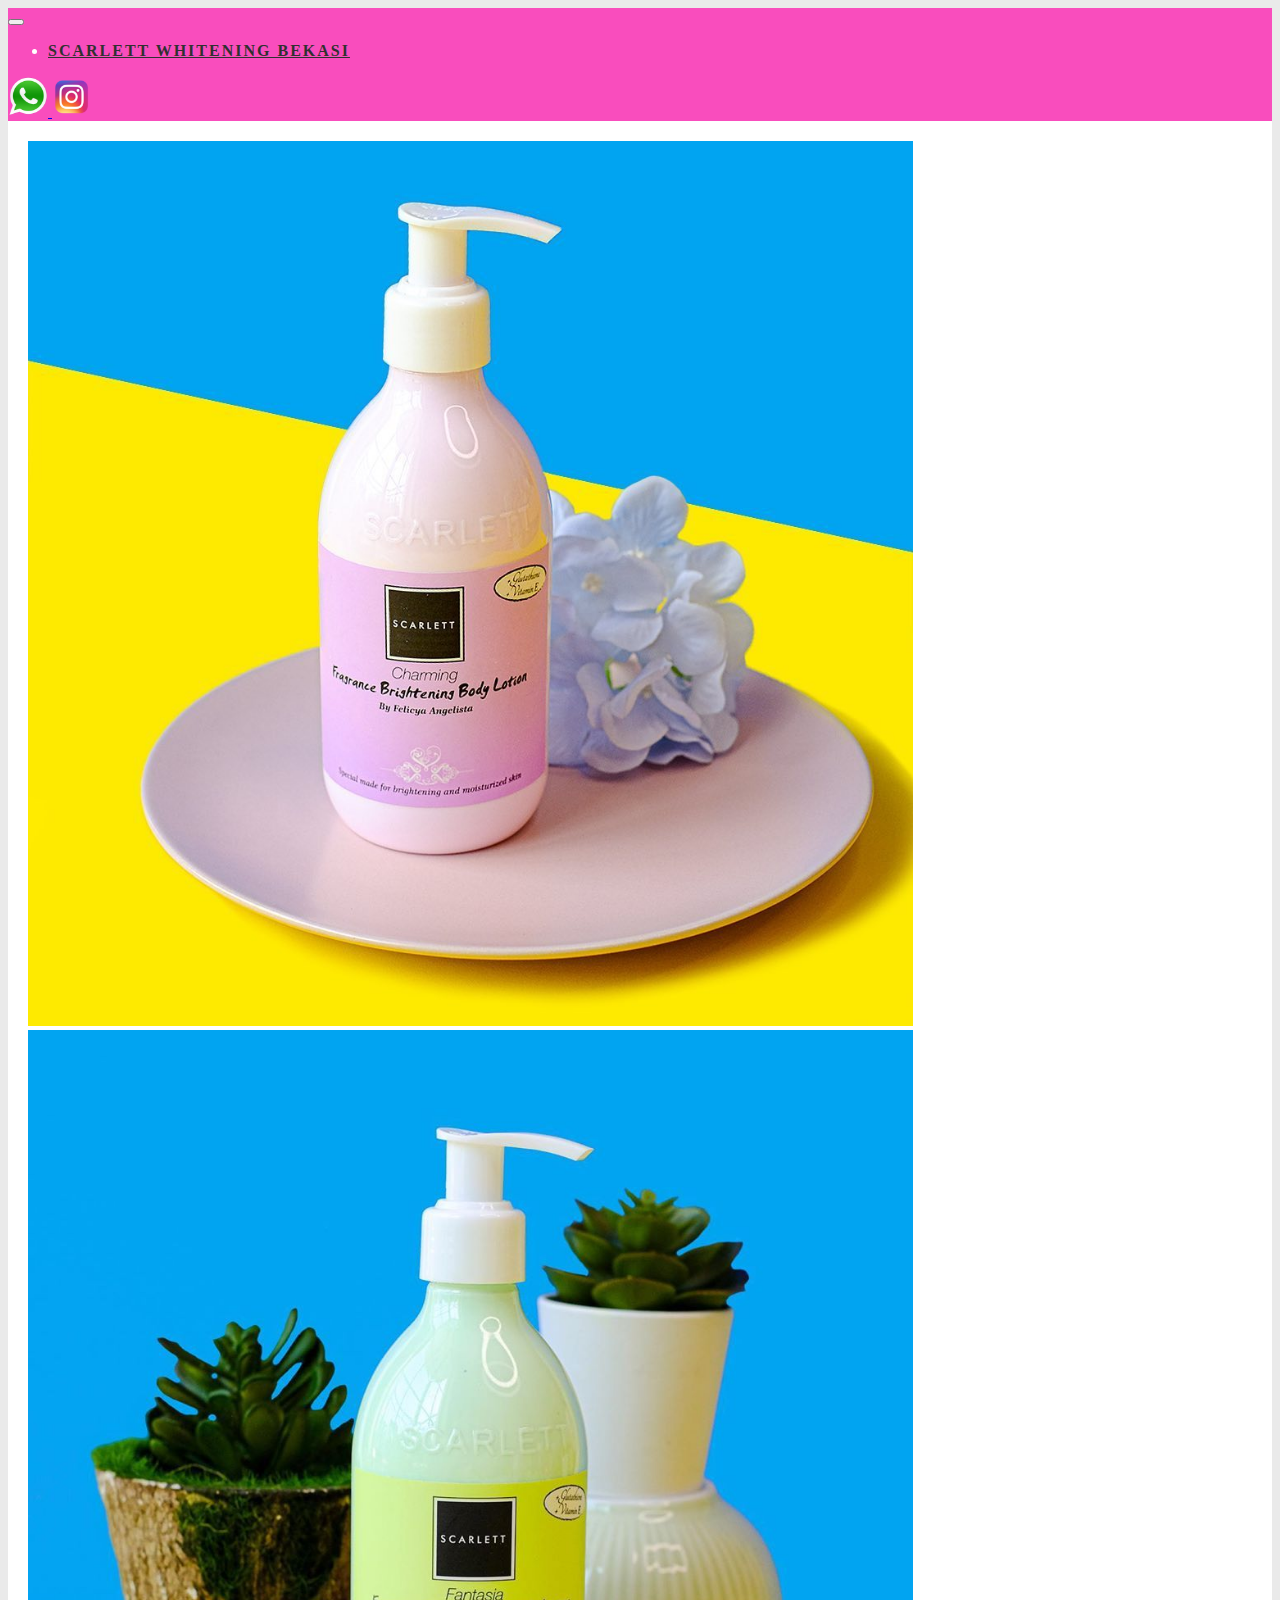
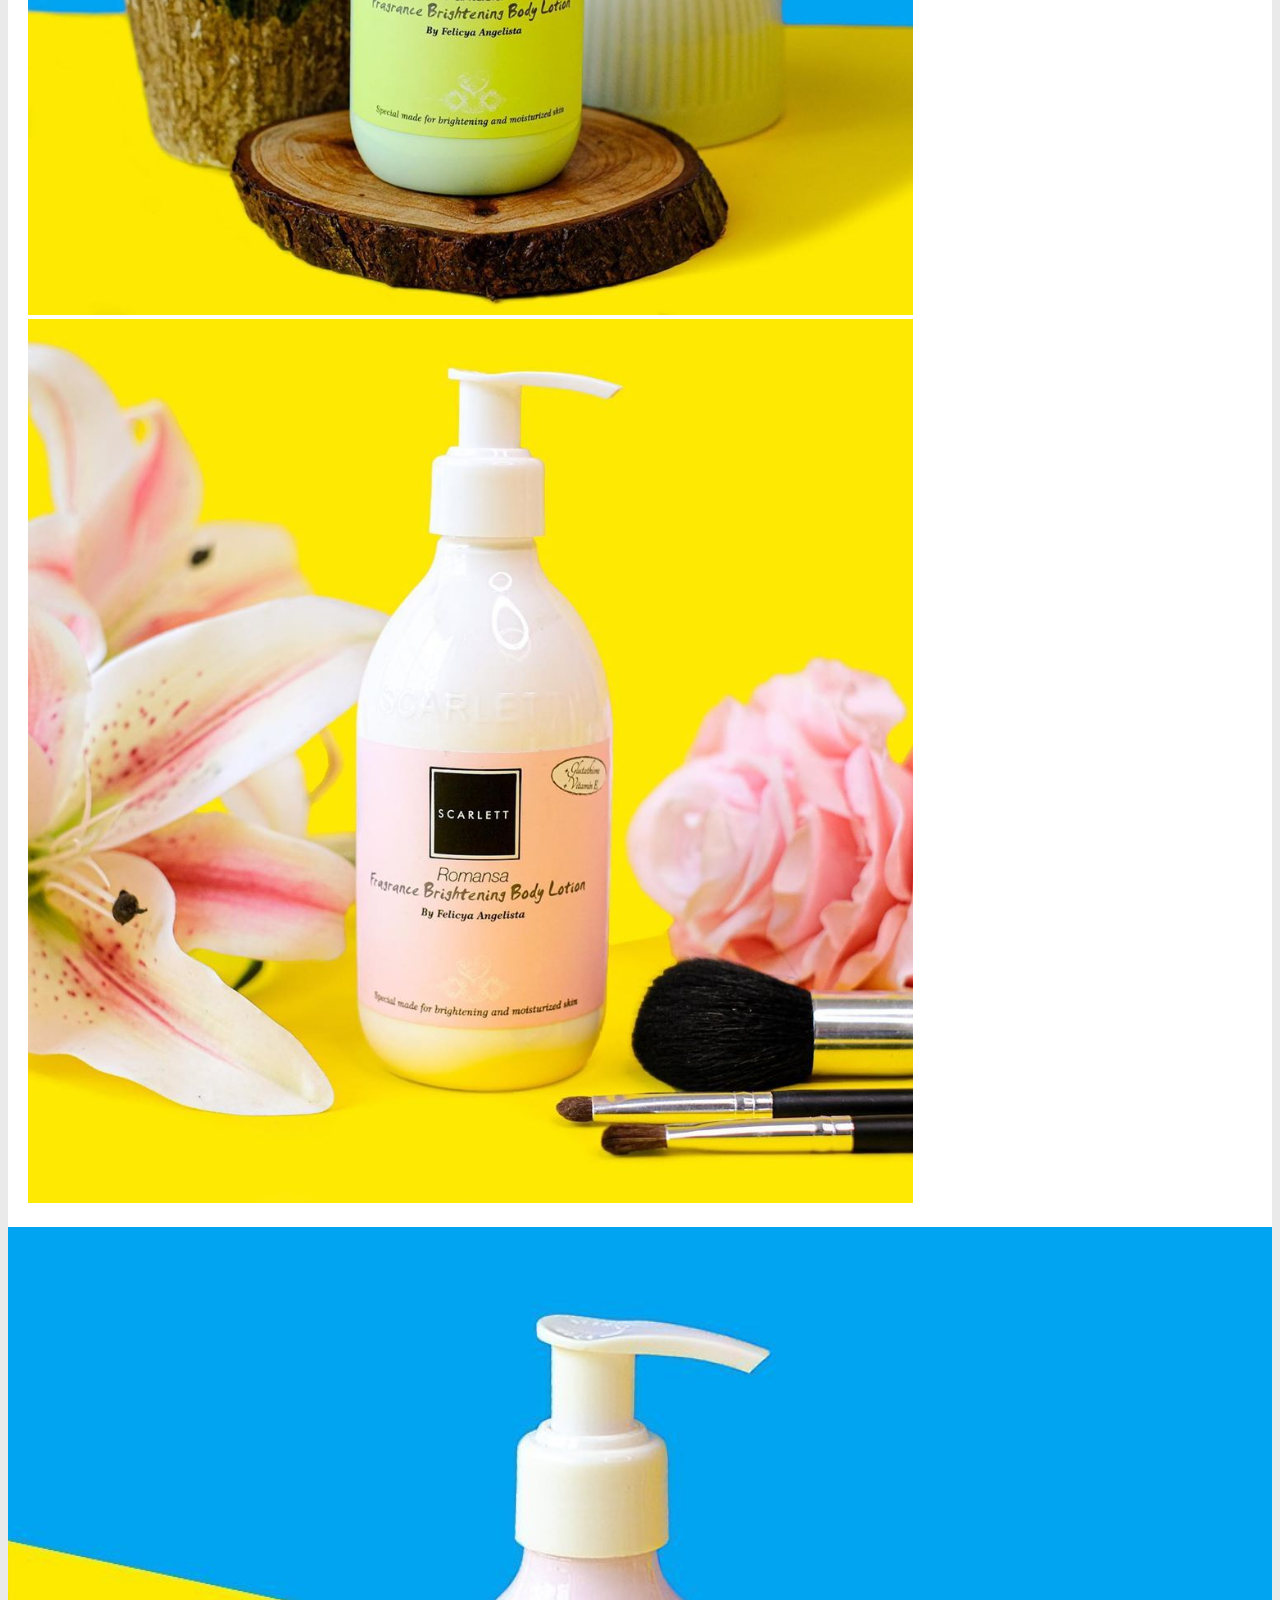
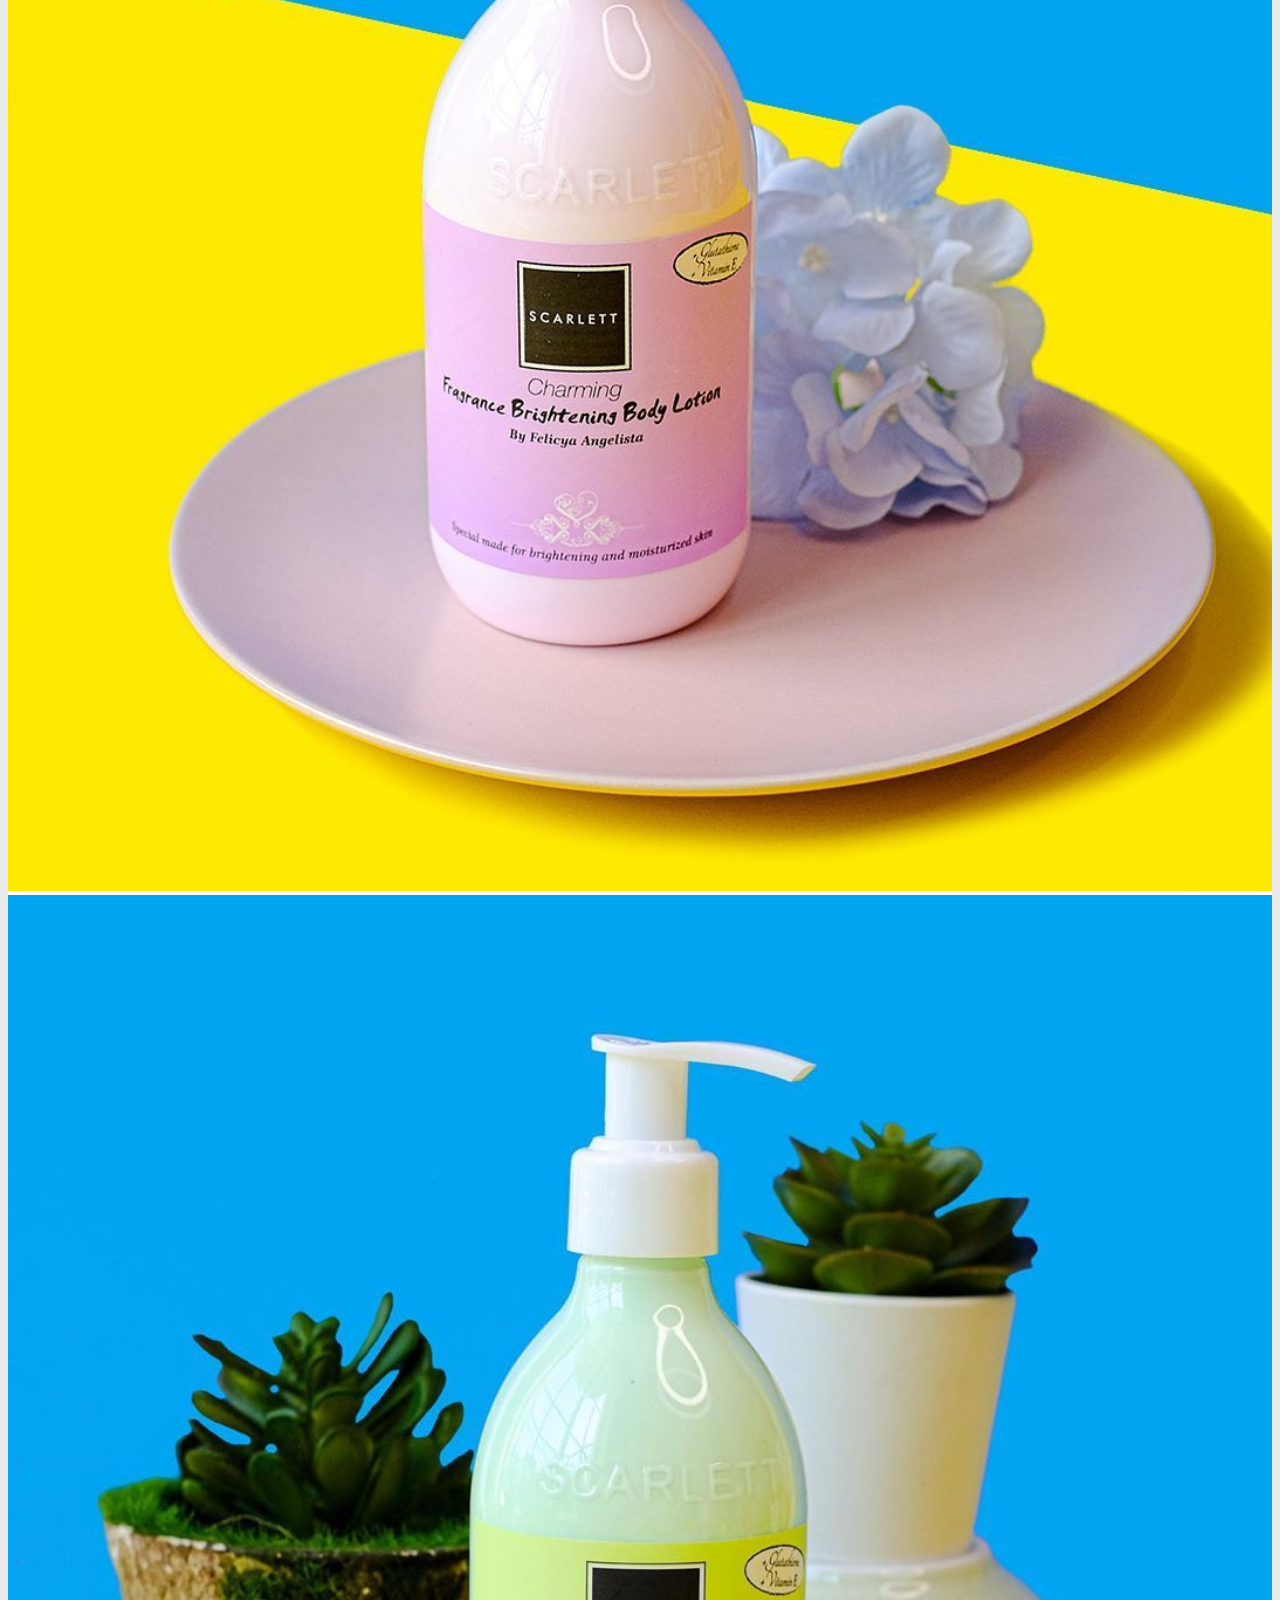
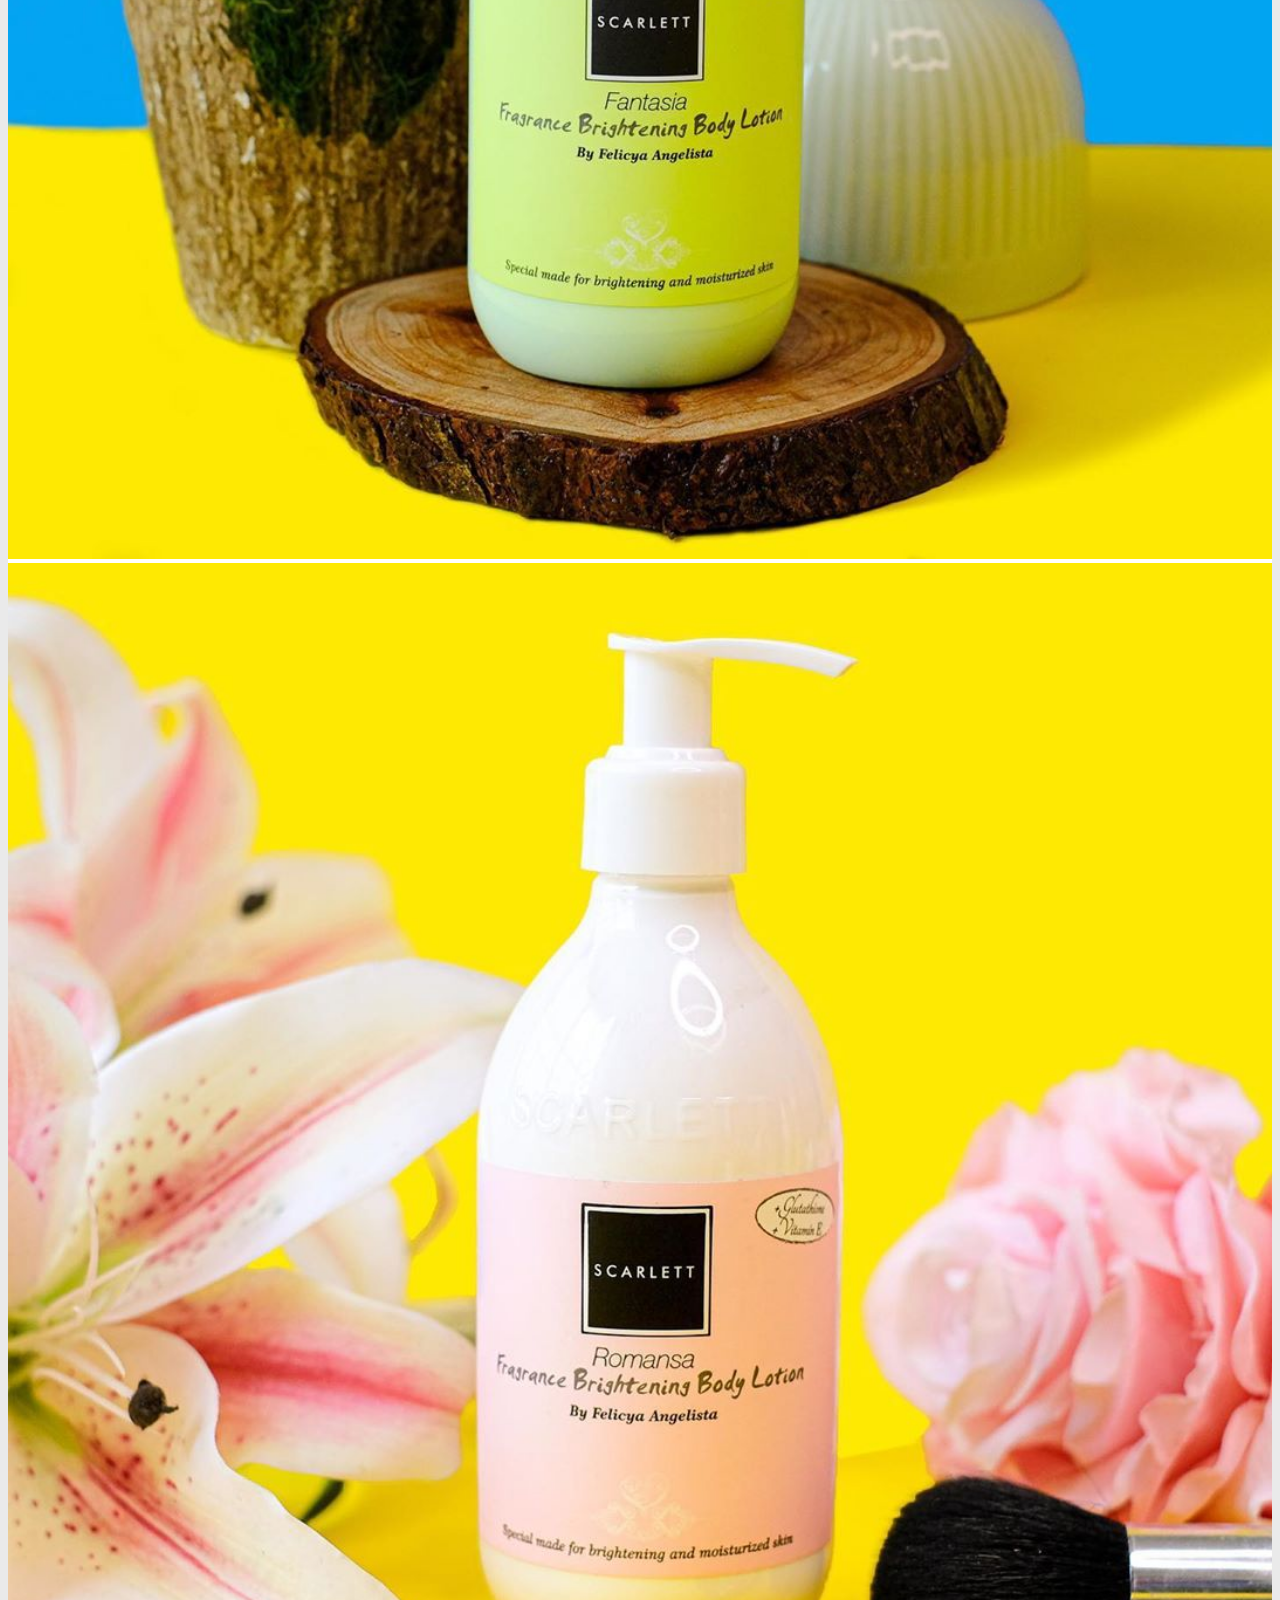
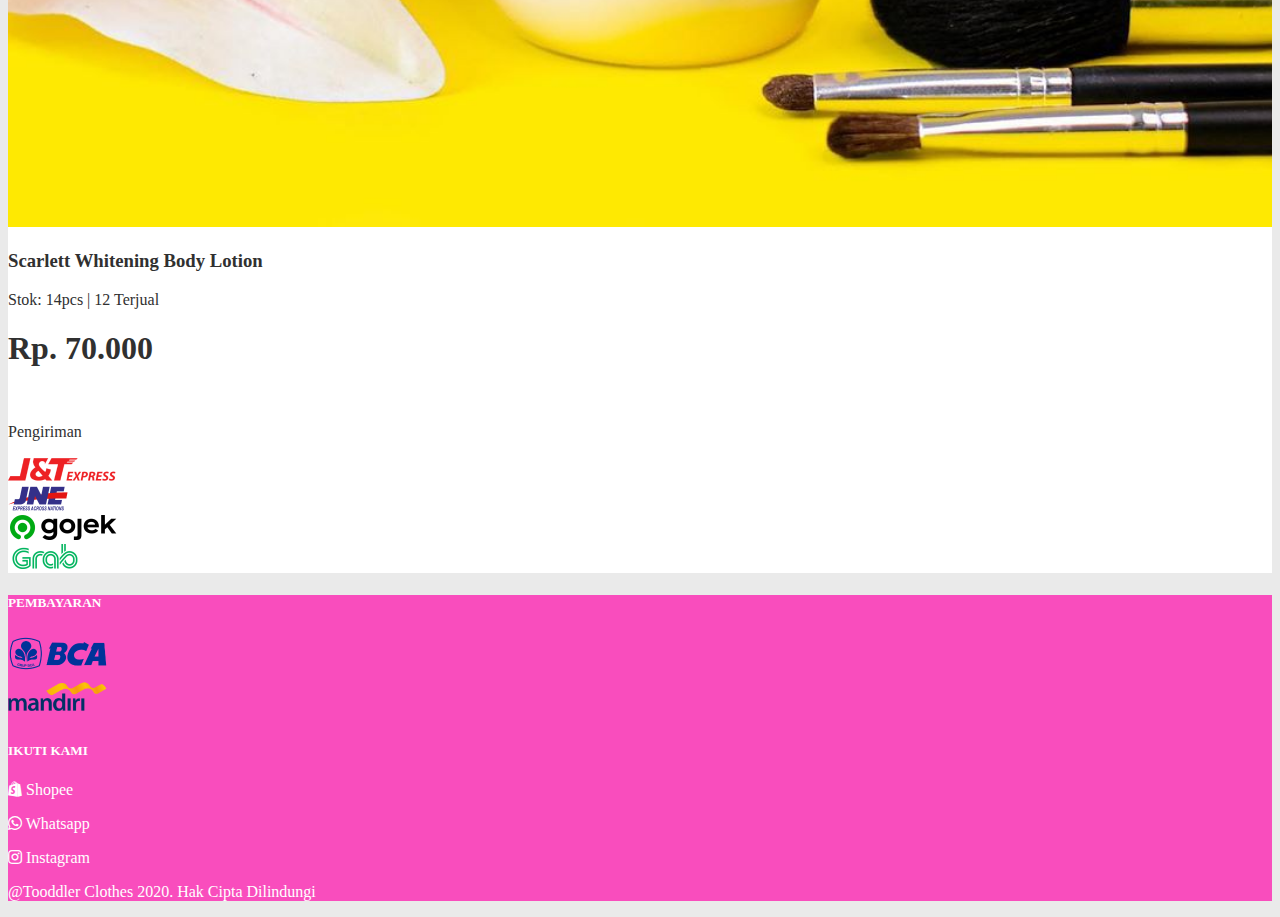
==== bodylotion.html @ 0d2b8612 "add modals" ====
<!doctype html>
<html lang="en">
  <head>
    <!-- Required meta tags -->
    <meta charset="utf-8">
    <meta name="viewport" content="width=device-width, initial-scale=1, shrink-to-fit=no">

    <!-- Bootstrap CSS -->
    <link rel="stylesheet" href="https://stackpath.bootstrapcdn.com/bootstrap/4.5.0/css/bootstrap.min.css" integrity="sha384-9aIt2nRpC12Uk9gS9baDl411NQApFmC26EwAOH8WgZl5MYYxFfc+NcPb1dKGj7Sk" crossorigin="anonymous">
    <link rel="stylesheet" href="style.css">

    <!-- Font Awesome -->
    <link rel="stylesheet" href="https://cdnjs.cloudflare.com/ajax/libs/font-awesome/5.13.0/css/all.min.css">


    <title>SCARLETT WHITENING BEKASI</title>
  </head>
  <body style="background-color: #eaeaea; color: white;">
    <nav class="navbar navbar-expand-lg navbar-light sticky-top" style="background-color: #f94dbd;">
      <button class="navbar-toggler" type="button" data-toggle="collapse" data-target="#navbarSupportedContent" aria-controls="navbarSupportedContent" aria-expanded="false" aria-label="Toggle navigation">
        <span class="navbar-toggler-icon"></span>
      </button>
    
      <div class="collapse navbar-collapse" id="navbarSupportedContent">
        <ul class="navbar-nav mr-auto">
          <li class="nav-item active">
            <a class="navbar-brand text-white" href="index.html">SCARLETT WHITENING BEKASI</a>
          </li>
        </ul>
        <a href="http://wa.me/6288211723419">
          <img src="assets/img/wa.png">
        </a>
        <a href="https://www.instagram.com/scarlettbyfeli.bekasi/?hl=id">
          <img src="assets/img/ig.png">
        </a>
      </div>
    </nav>

    <section class="single-produk">
        <div class="container">
            <div class="row justify-content-center">
                <div class="col-lg-6 col-12">
                    <div id="carouselSingleProduk" class="carousel slide d-sm-blok mx-auto" data-ride="carousel">
                        <div class="carousel-inner">
                          <div class="carousel-item active">
                              <a href="" data-toggle="modal" data-target="#bodylotion_charming">
                                  <img src="assets/img/Produk/singleproduk/bodylotion_charming.png" class="d-block w-100" width="100%" alt="Responsive Image">
                              </a>
                          </div>
                          <div class="carousel-item">
                              <a href="" data-toggle="modal" data-target="#bodylotion_fantasia">
                                  <img src="assets/img/Produk/singleproduk/bodylotion_fantasia.png" class="d-block w-100" width="100%" alt="Responsive Image">
                              </a>
                          </div>
                          <div class="carousel-item">
                              <a href="" data-toggle="modal" data-target="#bodylotion_romansa">
                                  <img src="assets/img/Produk/singleproduk/bodylotion_romansa.png" class="d-block w-100" width="100%" alt="Responsive Image">
                              </a>
                          </div>
                        </div>
                      </div>
                </div>
                <div class="modal fade" id="bodylotion_charming" tabindex="-1" role="dialog" aria-labelledby="bodylotion_charmingLabel" aria-hidden="true">
                    <div class="modal-dialog modal-dialog-centered modal-lg">
                      <div class="modal-content">
                          <div class="modal-body">
                              <img src="assets/img/Produk/singleproduk/bodylotion_charming.png" width="100%" alt="">
                          </div>
                      </div>
                    </div>
                  </div>
                <div class="modal fade" id="bodylotion_fantasia" tabindex="-1" role="dialog" aria-labelledby="bodylotion_fantasiaLabel" aria-hidden="true">
                    <div class="modal-dialog modal-dialog-centered modal-lg">
                      <div class="modal-content">
                          <div class="modal-body">
                              <img src="assets/img/Produk/singleproduk/bodylotion_fantasia.png" width="100%" alt="">
                          </div>
                      </div>
                    </div>
                  </div>
                <div class="modal fade" id="bodylotion_romansa" tabindex="-1" role="dialog" aria-labelledby="bodylotion_romansaLabel" aria-hidden="true">
                    <div class="modal-dialog modal-dialog-centered modal-lg">
                      <div class="modal-content">
                          <div class="modal-body">
                              <img src="assets/img/Produk/singleproduk/bodylotion_romansa.png" width="100%" alt="">
                          </div>
                      </div>
                    </div>
                  </div>
                <div class="col-lg-6 col-12">
                    <h3 class="mt-3">Scarlett Whitening Body Lotion</h3>
                    <p>Stok: 14pcs | 12 Terjual</p>
                    <h1>Rp. 70.000</h1>
                    <br>
                    <p>Pengiriman</p>
                    <div class="row">
                        <div class="col-lg-3 col-12 mb-4">
                            <img src="assets/img/pengiriman/custom – 1.png" alt="">
                        </div>
                        <div class="col-lg-3 col-12 mb-4">
                            <img src="assets/img/pengiriman/jne.png" alt="">
                        </div>
                        <div class="col-lg-3 col-12 mb-4">
                            <img src="assets/img/pengiriman/gojek.png" alt="">
                        </div>
                        <div class="col-lg-3 col-12 mb-4">
                            <img src="assets/img/pengiriman/grab.png" alt="">
                        </div>
                    </div>
                </div>
            </div>
        </div>
    </section>



    <footer class="container-fluid" style="background-color: #f94dbd;">
      <div class="row text-center pt-5">
        <div class="col-12">
          <h5>PEMBAYARAN</h5>
        </div>
      </div>
      <div class="row justify-content-center">
        <div class="col-2">
          <img src="assets/img/pembayaran/bank_bca.png" class="float-right">
        </div>
        <div class="col-2">
          <img src="assets/img/pembayaran/bank_mandiri.png" class="float-left">
        </div>
      </div>
      <div class="row text-center mt-3">
        <div class="col-12">
          <h5>IKUTI KAMI</h5>
        </div>
      </div>
      <div class="row follow">
        <div class="col-12 d-flex justify-content-center">
          <a href="" style="color: white;">
            <p> <i class="fab fa-shopify"></i> Shopee</p>
          </a>
          <a href="" class="mx-3" style="color: white;">
            <p><i class="fab fa-whatsapp"></i> Whatsapp</p>
          </a>
          <a href="" style="color: white;">
            <p><i class="fab fa-instagram"></i> Instagram</p>
          </a>
        </div>
      </div>
      <div class="row text-center mt-5">
        <div class="col-12">
          <p style="color: white;">@Tooddler Clothes 2020. Hak Cipta Dilindungi</p>
        </div>
      </div>
    </footer>

    <!-- Optional JavaScript -->
    <!-- jQuery first, then Popper.js, then Bootstrap JS -->
    <script src="https://code.jquery.com/jquery-3.5.1.slim.min.js" integrity="sha384-DfXdz2htPH0lsSSs5nCTpuj/zy4C+OGpamoFVy38MVBnE+IbbVYUew+OrCXaRkfj" crossorigin="anonymous"></script>
    <script src="https://cdn.jsdelivr.net/npm/popper.js@1.16.0/dist/umd/popper.min.js" integrity="sha384-Q6E9RHvbIyZFJoft+2mJbHaEWldlvI9IOYy5n3zV9zzTtmI3UksdQRVvoxMfooAo" crossorigin="anonymous"></script>
    <script src="https://stackpath.bootstrapcdn.com/bootstrap/4.5.0/js/bootstrap.min.js" integrity="sha384-OgVRvuATP1z7JjHLkuOU7Xw704+h835Lr+6QL9UvYjZE3Ipu6Tp75j7Bh/kR0JKI" crossorigin="anonymous"></script>
    <script src="script.js"></script>
  </body>
</html>
---- style.css ----
body {
    background-color: #F94DBD;
    position: relative;
    font-family: barlow;
}

/* LANDING PAGE */

nav {
    background-color: white;
}

.navbar-collapse .navbar-brand {
    color: #303030;
    font-weight: 600;
    letter-spacing: 2px;
}

.navbar-collapse .navbar-brand:hover {
    color: #F94DBD;
    transition: .1s;
}

.navbar-collapse img {
    max-width: 75%;
    max-height: 100%;
}

.kategori .container {
    background-color: white;
    margin-top: 20px;
}

.kategori .container h4 {
    color: #303030;
}

.kategori .container .card-kategori {
 background-color: white;   
 border: 1px solid #eaeaea;
 text-align: center;
 margin-bottom: 20px;
}

.kategori .container a {
    text-decoration: none;
    font-size: 20px;
    color: #303030;
    font-weight: 430;
}

.kategori .container a:hover {
    color: #F94DBD;
    font-weight: 450;
    transition: .2s;
}

.kategori .container a img {
    padding-top: 13px;
}

.flash-sale {
    margin-top: 20px;
}

.produk {
    margin-bottom: 20px;
}

.produk .container  {
    background-color: white;
    margin-top: 20px;
}

.produk .container a {
    text-decoration: none;
    color: #303030;
}

.produk .container a:hover {
    color: #F94DBD;
    transition: .2s;
}

.produk .container a .card-title {
    font-weight: 500;
}

.produk .card-produk {
    background-color: white;
    border: 1px solid #eaeaea;
    margin: 0;
}

footer {
    background-color: white;
}

footer .follow a {
    text-decoration: none;
    color: #303030;
}

footer .follow a:hover {
    color: black;
    font-weight: 440;
    transition: .2s;
}


/* SINGLE PRODUK */
.single-produk .container {
    background-color: white;
    color: #303030;
}

.single-produk .container .carousel {
    width: 70%;
    padding: 20px;
}

.single-produk .container .d-flex img {
    margin: 0 10px;
}
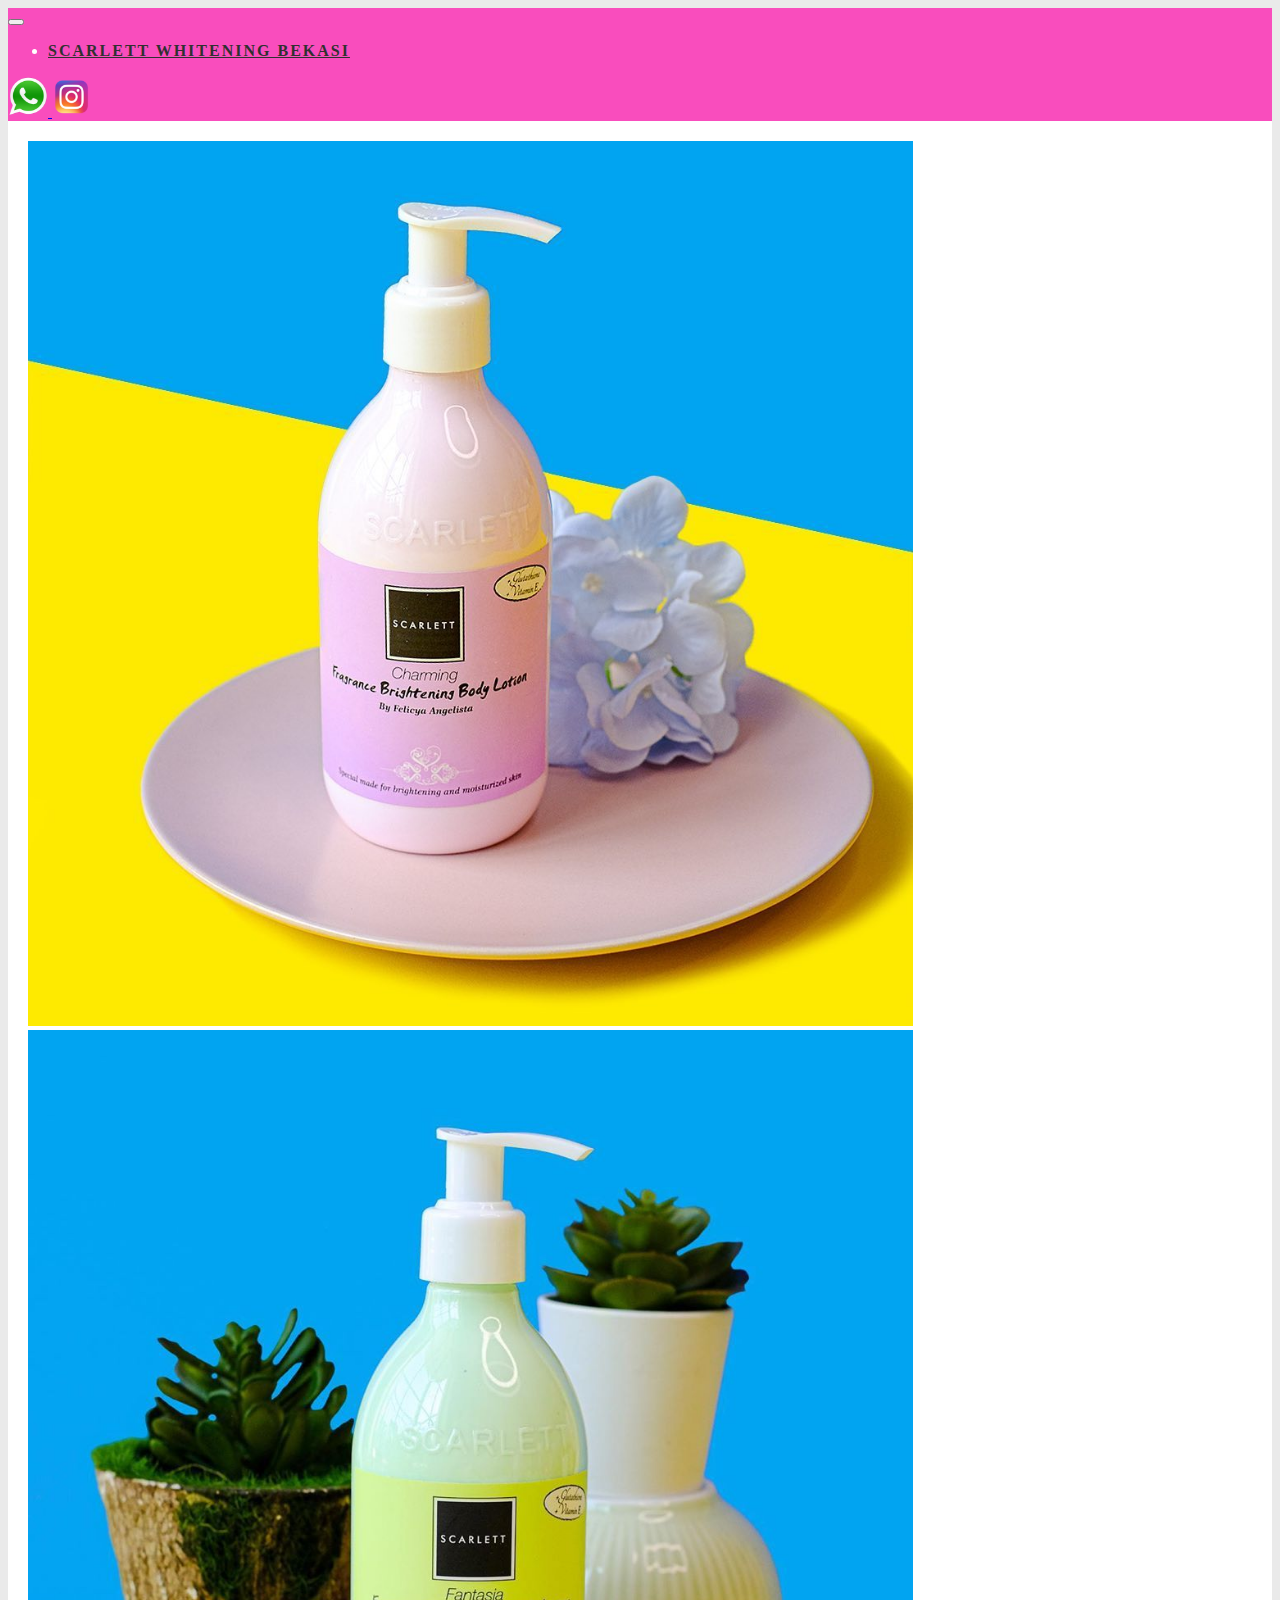
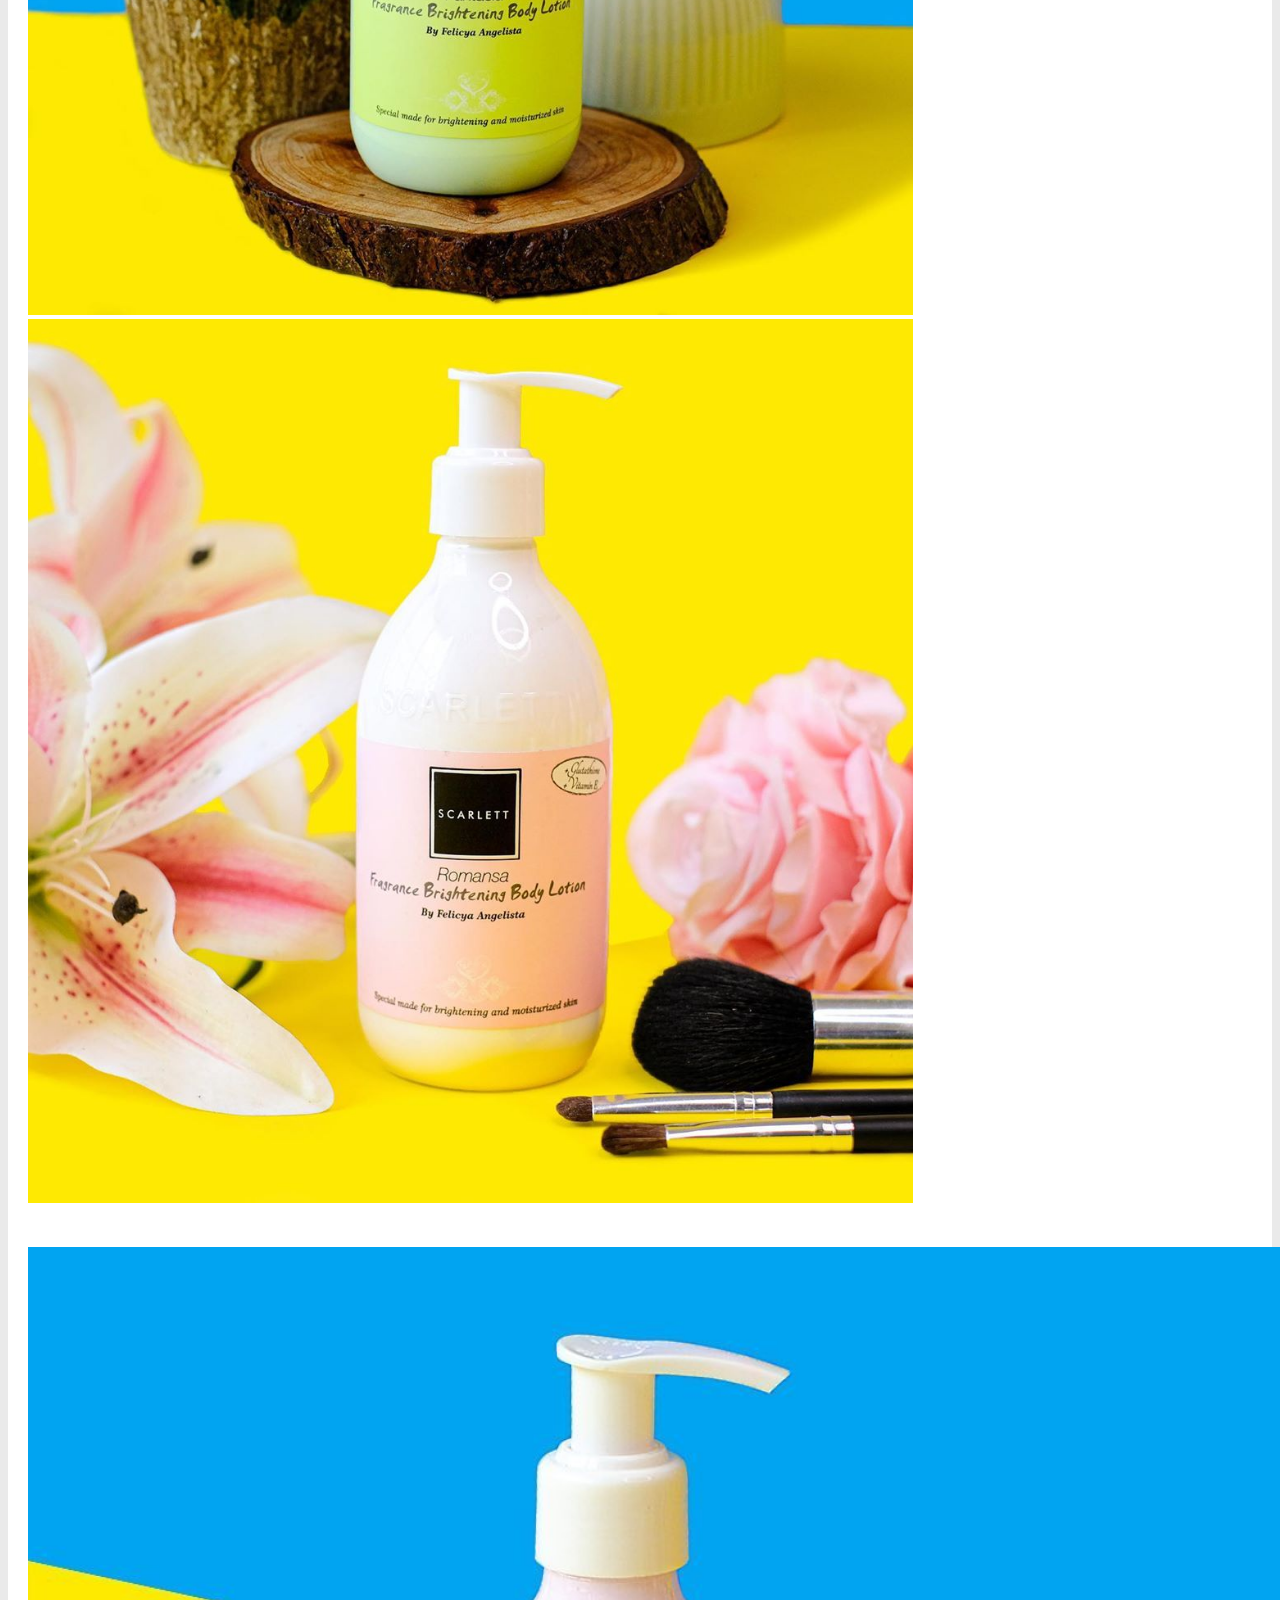
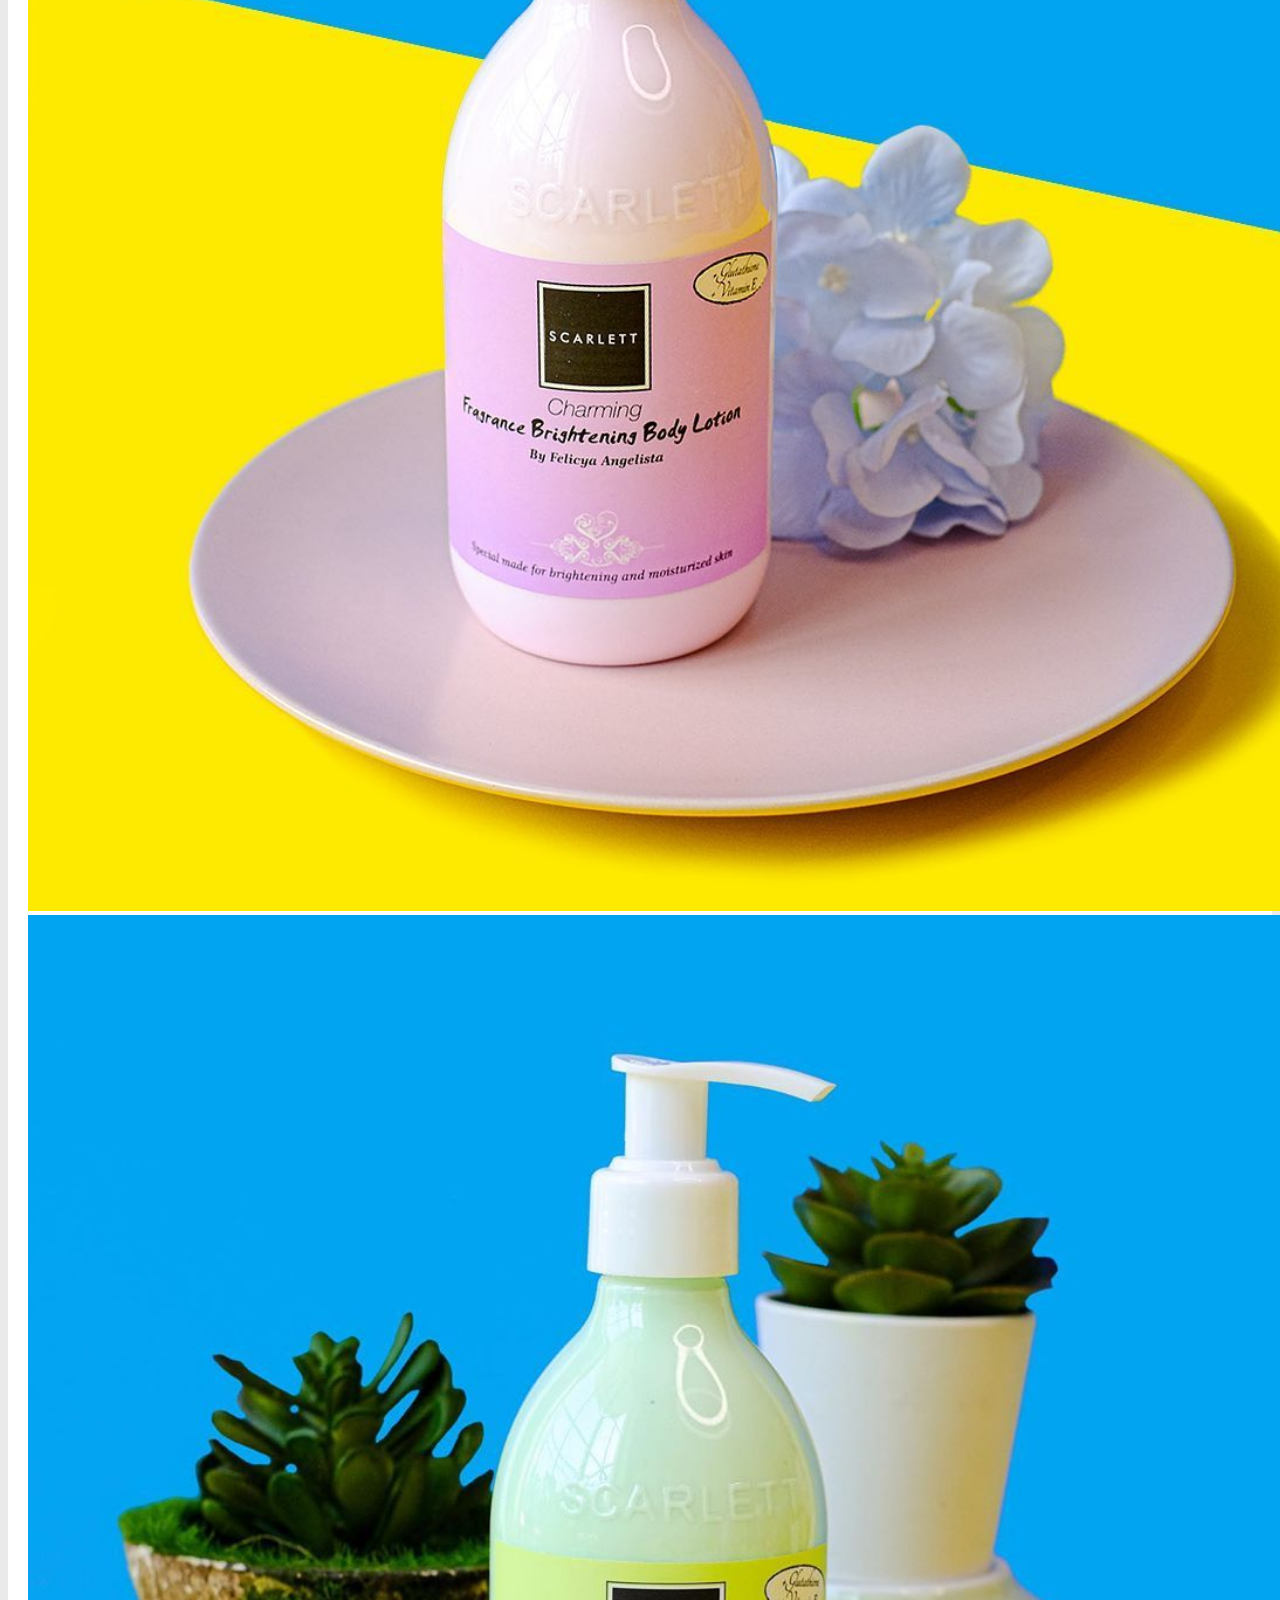
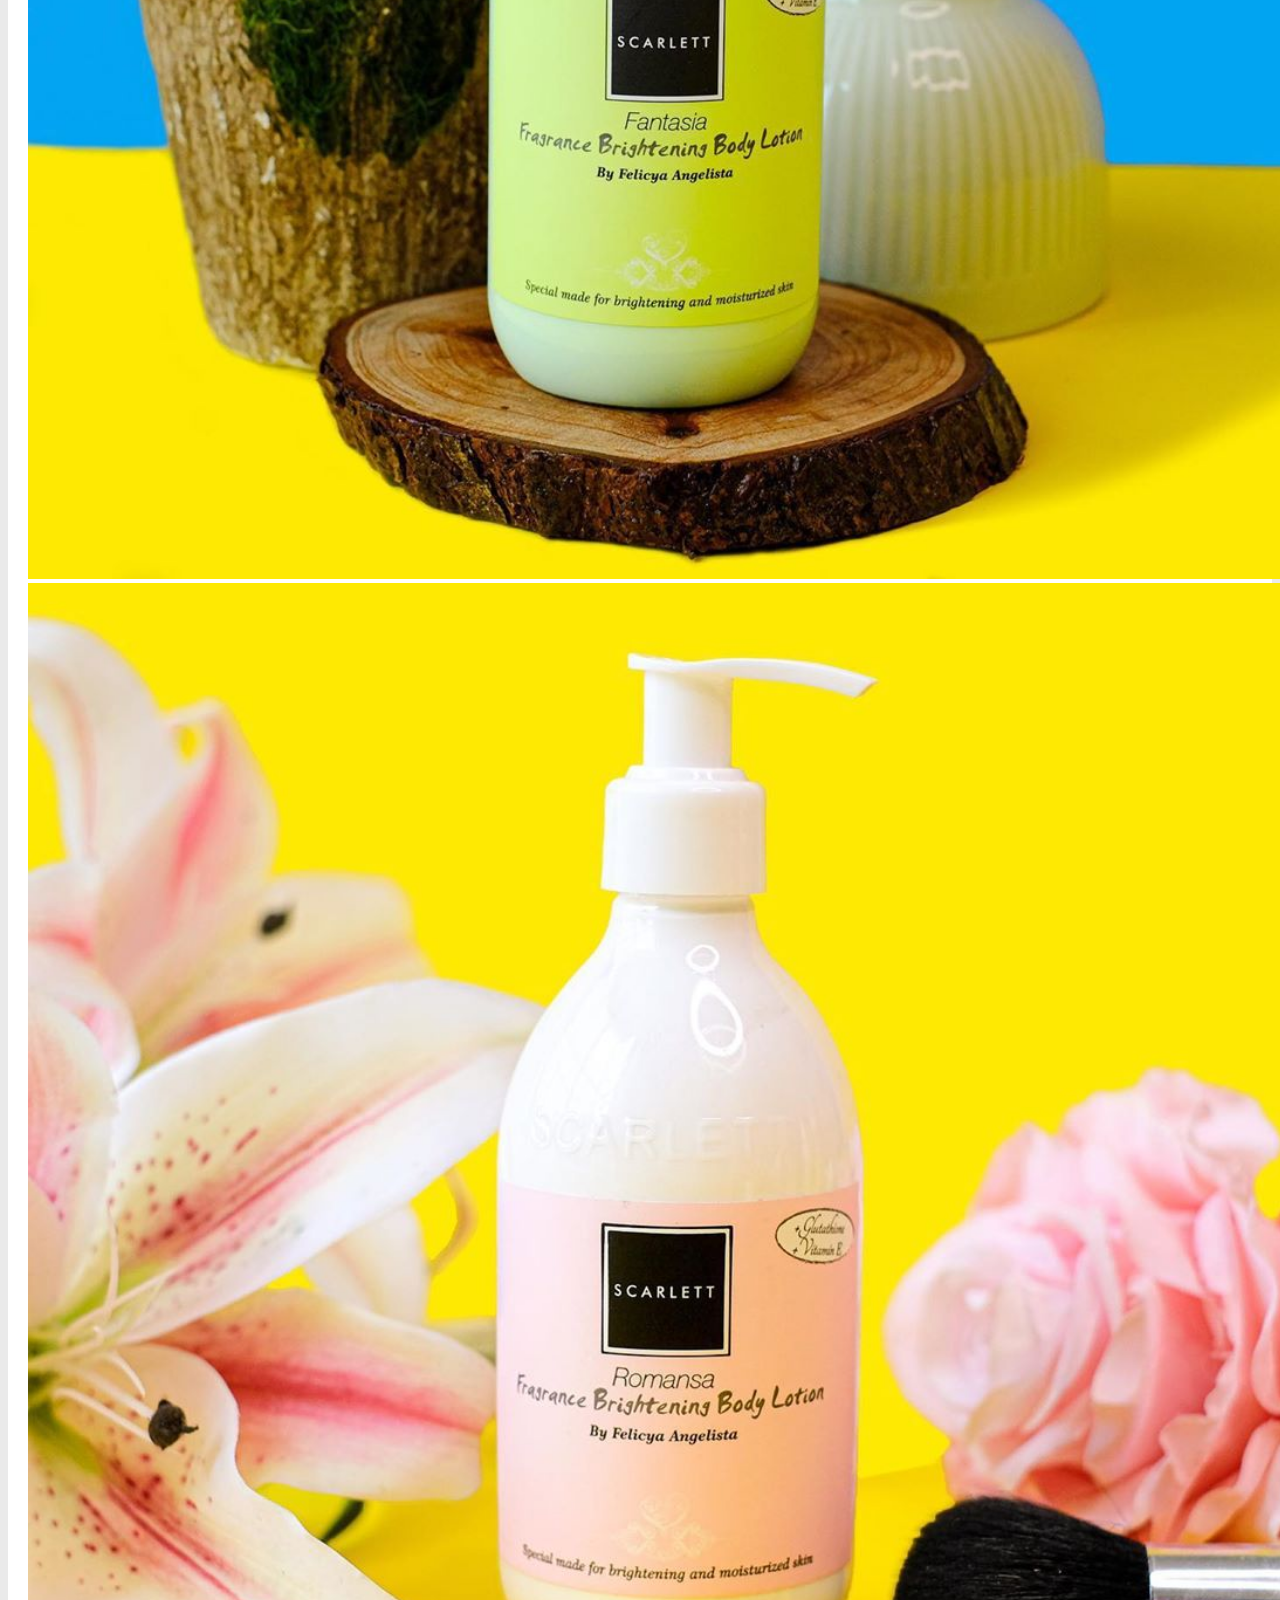
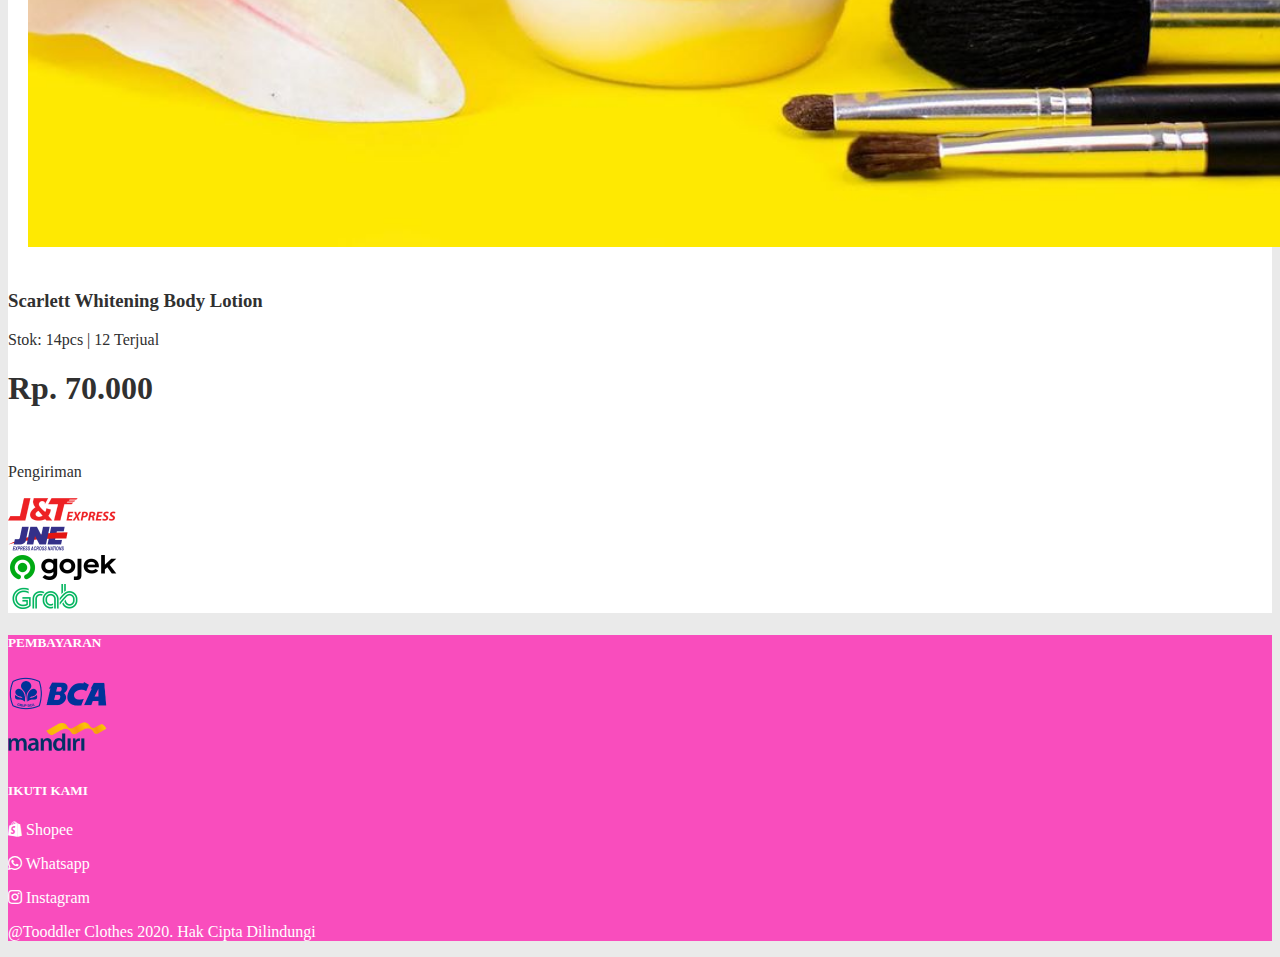
==== commit fd23f610: "Edit modal" ====
--- a/bodylotion.html
+++ b/bodylotion.html
@@ -43,46 +43,49 @@
                     <div id="carouselSingleProduk" class="carousel slide d-sm-blok mx-auto" data-ride="carousel">
                         <div class="carousel-inner">
                           <div class="carousel-item active">
-                              <a href="" data-toggle="modal" data-target="#bodylotion_charming">
+                              <a href="" data-toggle="modal" data-target="#bodylotion">
                                   <img src="assets/img/Produk/singleproduk/bodylotion_charming.png" class="d-block w-100" width="100%" alt="Responsive Image">
                               </a>
                           </div>
                           <div class="carousel-item">
-                              <a href="" data-toggle="modal" data-target="#bodylotion_fantasia">
+                              <a href="" data-toggle="modal" data-target="#bodylotion">
                                   <img src="assets/img/Produk/singleproduk/bodylotion_fantasia.png" class="d-block w-100" width="100%" alt="Responsive Image">
                               </a>
                           </div>
                           <div class="carousel-item">
-                              <a href="" data-toggle="modal" data-target="#bodylotion_romansa">
+                              <a href="" data-toggle="modal" data-target="#bodylotion">
                                   <img src="assets/img/Produk/singleproduk/bodylotion_romansa.png" class="d-block w-100" width="100%" alt="Responsive Image">
                               </a>
                           </div>
                         </div>
                       </div>
                 </div>
-                <div class="modal fade" id="bodylotion_charming" tabindex="-1" role="dialog" aria-labelledby="bodylotion_charmingLabel" aria-hidden="true">
+                <div class="modal fade" id="bodylotion" tabindex="-1" role="dialog" aria-labelledby="bodylotion_charmingLabel" aria-hidden="true">
                     <div class="modal-dialog modal-dialog-centered modal-lg">
                       <div class="modal-content">
                           <div class="modal-body">
-                              <img src="assets/img/Produk/singleproduk/bodylotion_charming.png" width="100%" alt="">
-                          </div>
-                      </div>
-                    </div>
-                  </div>
-                <div class="modal fade" id="bodylotion_fantasia" tabindex="-1" role="dialog" aria-labelledby="bodylotion_fantasiaLabel" aria-hidden="true">
-                    <div class="modal-dialog modal-dialog-centered modal-lg">
-                      <div class="modal-content">
-                          <div class="modal-body">
-                              <img src="assets/img/Produk/singleproduk/bodylotion_fantasia.png" width="100%" alt="">
-                          </div>
-                      </div>
-                    </div>
-                  </div>
-                <div class="modal fade" id="bodylotion_romansa" tabindex="-1" role="dialog" aria-labelledby="bodylotion_romansaLabel" aria-hidden="true">
-                    <div class="modal-dialog modal-dialog-centered modal-lg">
-                      <div class="modal-content">
-                          <div class="modal-body">
-                              <img src="assets/img/Produk/singleproduk/bodylotion_romansa.png" width="100%" alt="">
+                            <div id="carouselModalBodyLotion" class="carousel slide" style="width: 100%;" data-ride="carousel">
+                                <div class="carousel-inner">
+                                  <div class="carousel-item active">
+                                    <img src="assets/img/Produk/singleproduk/bodylotion_charming.png" class="d-block w-100" width="100%" alt="...">
+                                  </div>
+                                  <div class="carousel-item">
+                                    <img src="assets/img/Produk/singleproduk/bodylotion_fantasia.png" class="d-block w-100" width="100%" alt="...">
+                                  </div>
+                                  <div class="carousel-item">
+                                    <img src="assets/img/Produk/singleproduk/bodylotion_romansa.png" class="d-block w-100" width="100%" alt="...">
+                                  </div>
+                                </div>
+                                <a class="carousel-control-prev" href="#carouselModalBodyLotion" role="button" data-slide="prev">
+                                  <span class="carousel-control-prev-icon" aria-hidden="true"></span>
+                                  <span class="sr-only">Previous</span>
+                                </a>
+                                <a class="carousel-control-next" href="#carouselModalBodyLotion" role="button" data-slide="next">
+                                  <span class="carousel-control-next-icon" aria-hidden="true"></span>
+                                  <span class="sr-only">Next</span>
+                                </a>
+                              </div>
+
                           </div>
                       </div>
                     </div>
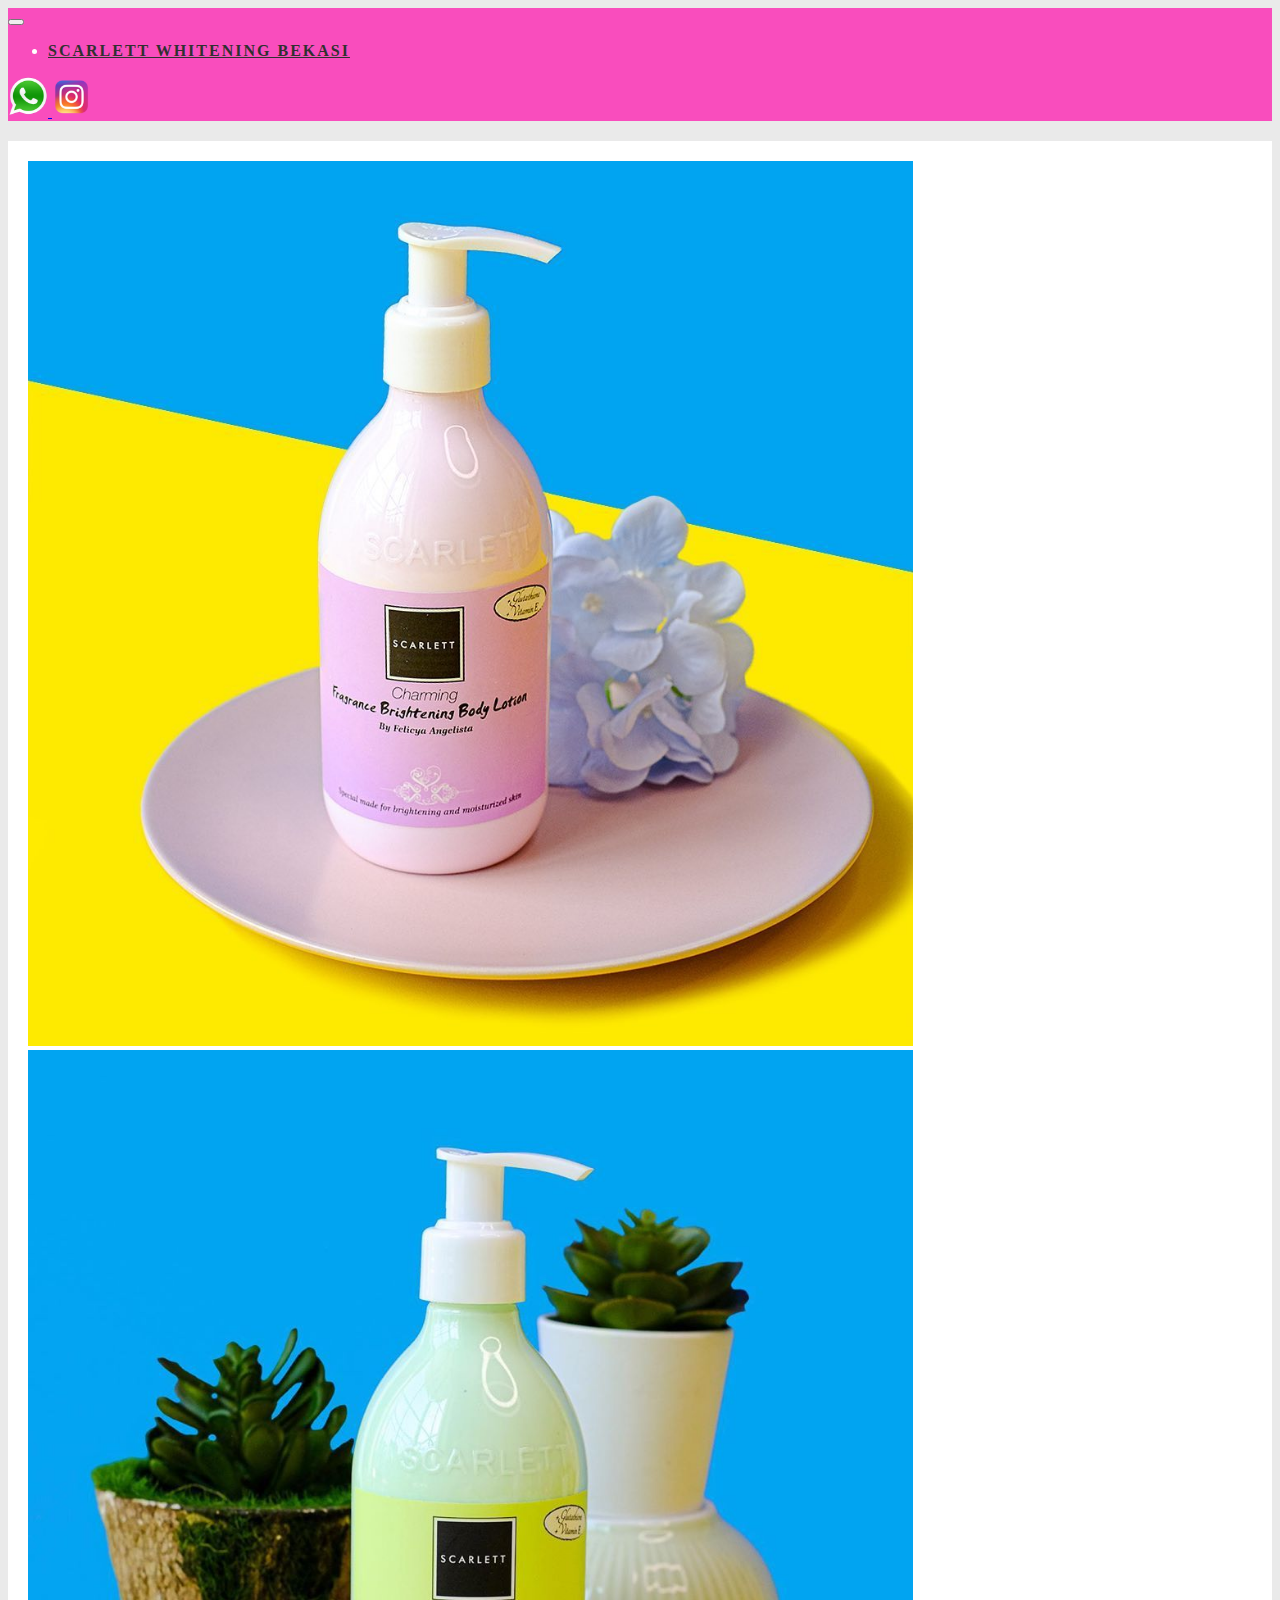
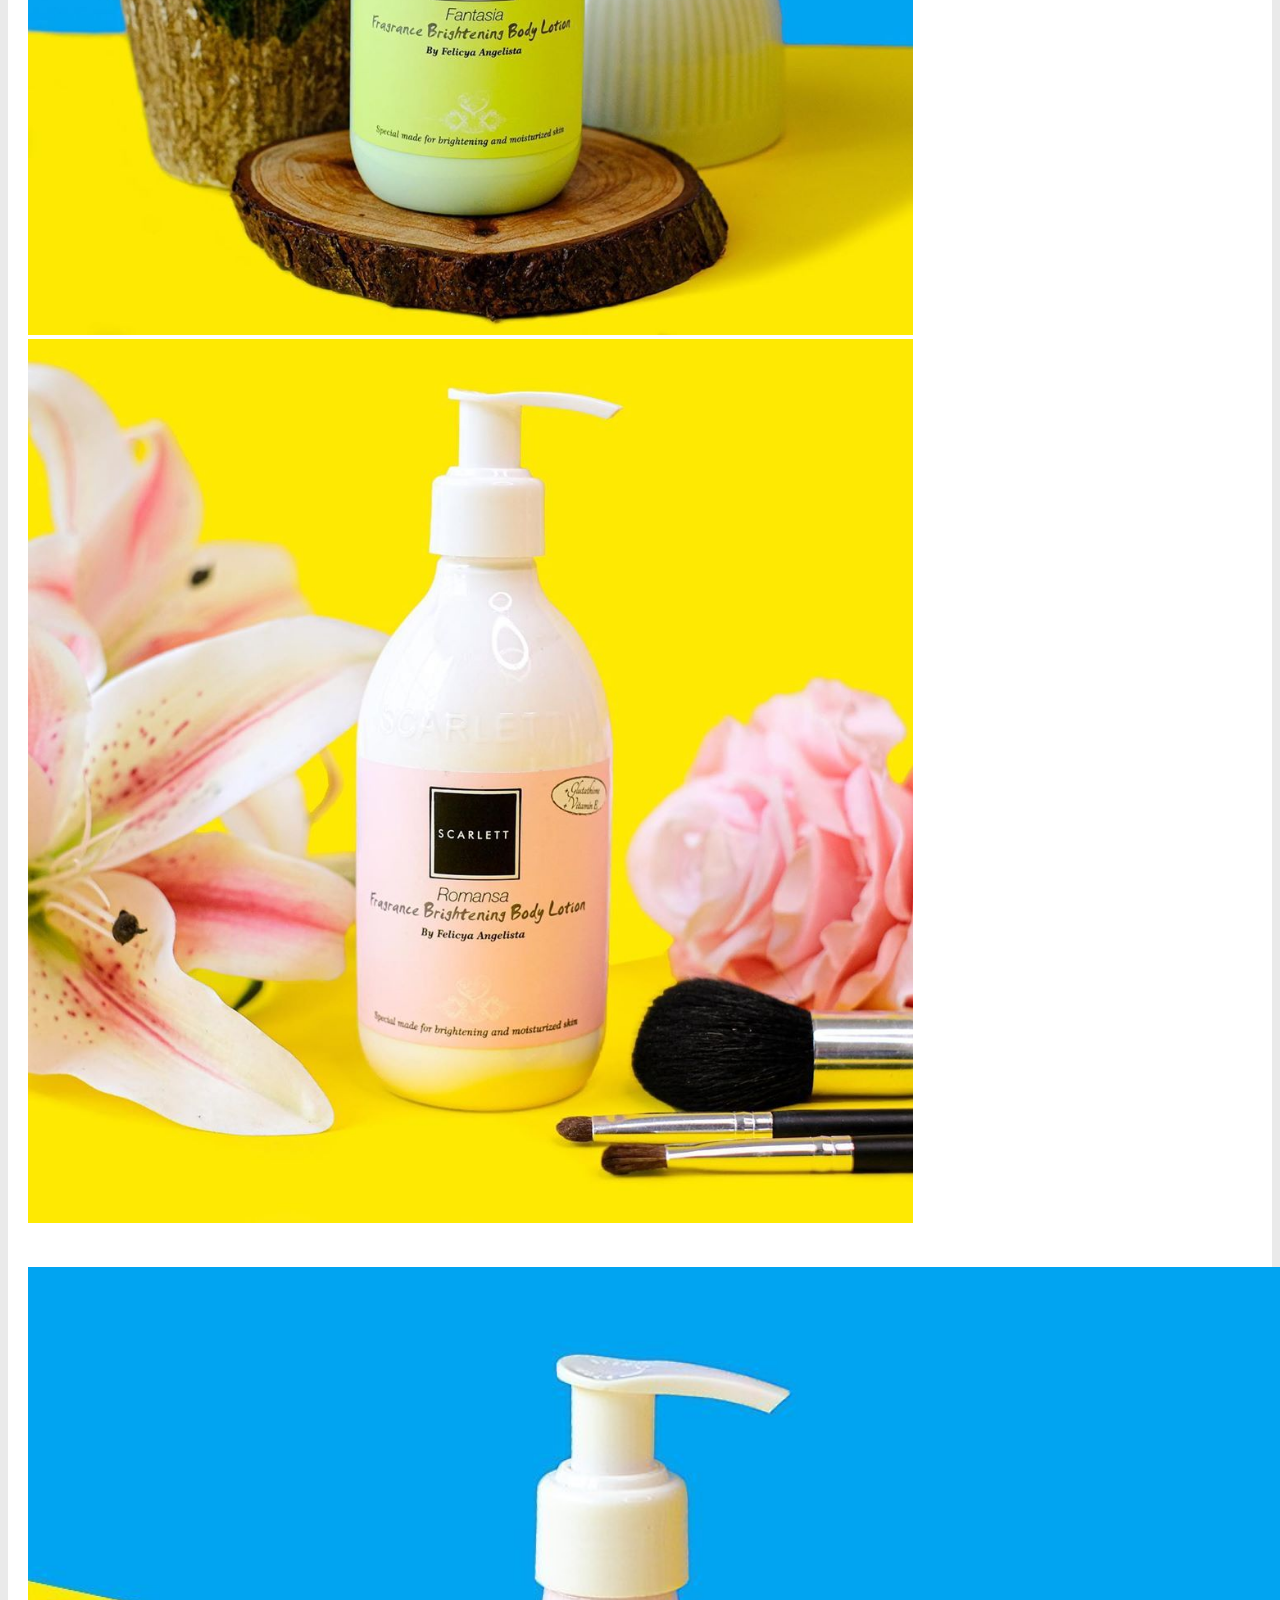
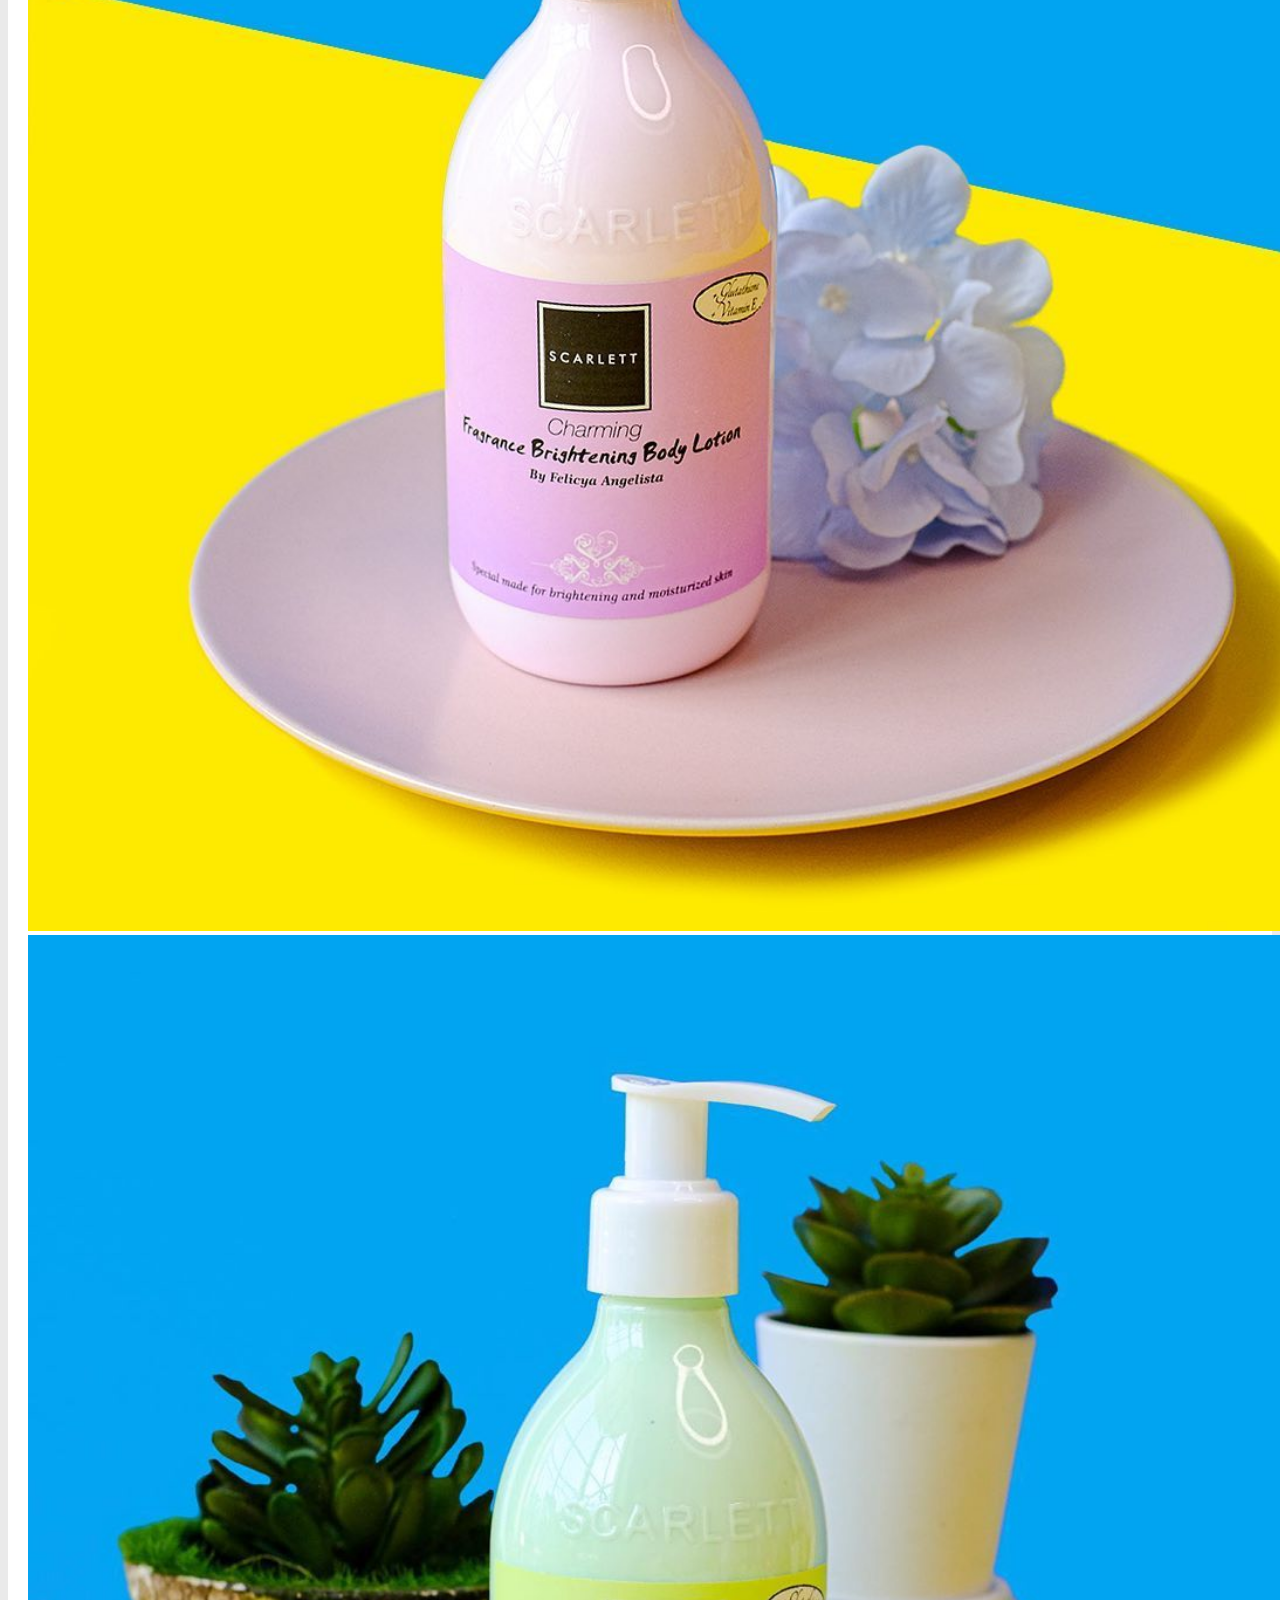
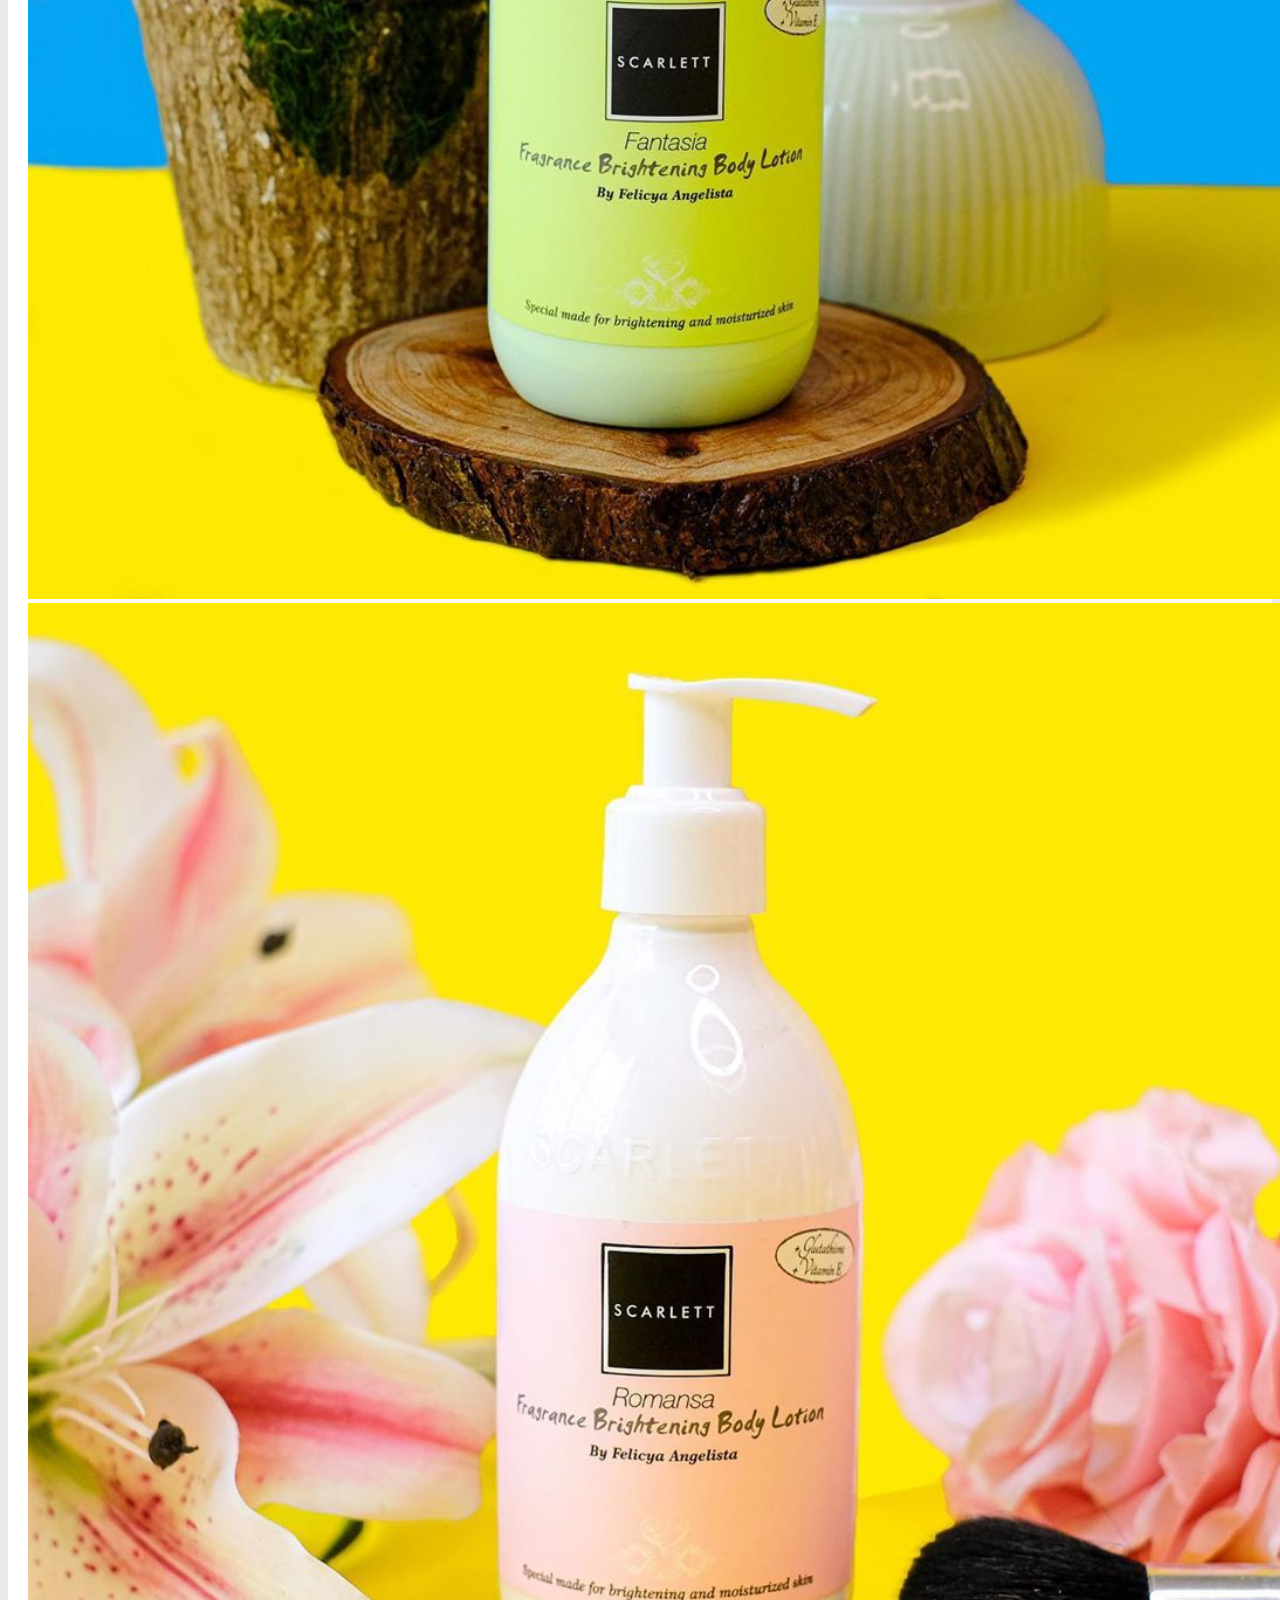
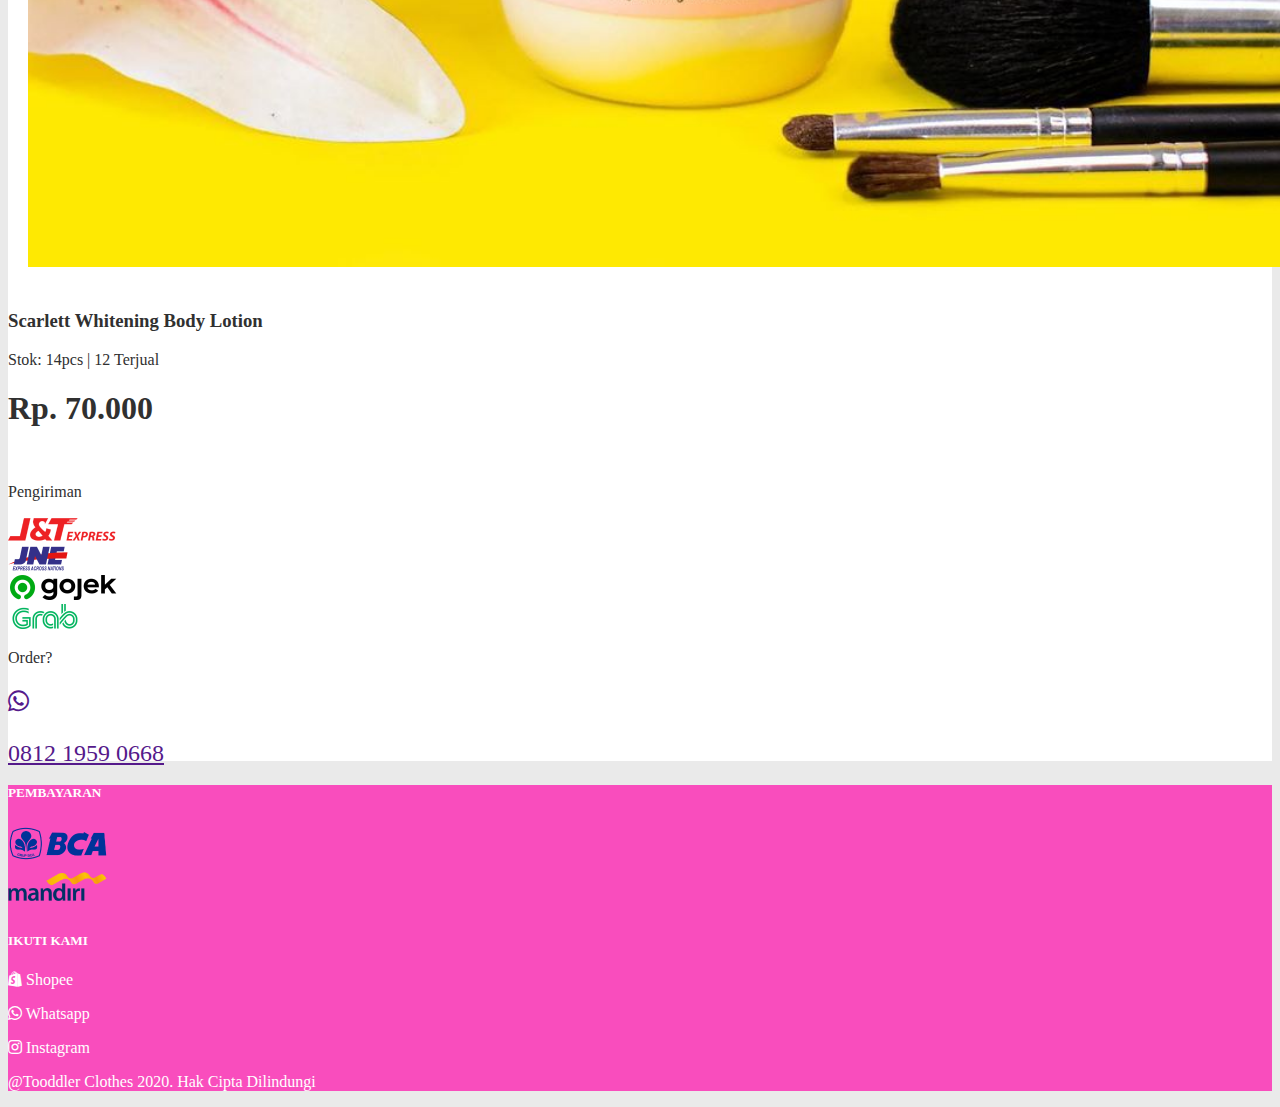
==== commit e39c8376: "update single product" ====
--- a/bodylotion.html
+++ b/bodylotion.html
@@ -37,7 +37,7 @@
     </nav>
 
     <section class="single-produk">
-        <div class="container">
+        <div class="container .container-top">
             <div class="row justify-content-center">
                 <div class="col-lg-6 col-12">
                     <div id="carouselSingleProduk" class="carousel slide d-sm-blok mx-auto" data-ride="carousel">
@@ -110,6 +110,11 @@
                             <img src="assets/img/pengiriman/grab.png" alt="">
                         </div>
                     </div>
+                    <p>Order?</p>
+                    <a href="" class="btn btn-success btn-sm d-flex whatsapp">
+                        <i class="fab fa-whatsapp mx-2 mt-2"></i>
+                       <p>0812 1959 0668</p>
+                    </a>
                 </div>
             </div>
         </div>
--- a/style.css
+++ b/style.css
@@ -110,6 +110,7 @@
 
 /* SINGLE PRODUK */
 .single-produk .container {
+    margin: 20px auto;
     background-color: white;
     color: #303030;
 }
@@ -119,6 +120,14 @@
     padding: 20px;
 }
 
-.single-produk .container .d-flex img {
-    margin: 0 10px;
-}+.single-produk .container .whatsapp {
+    border-radius: 0px;
+    font-size: 24px;
+    width: fit-content;
+}
+
+.single-produk .container .whatsapp i,
+.single-produk .container .whatsapp p {
+    transform: translateY(6px);
+}
+
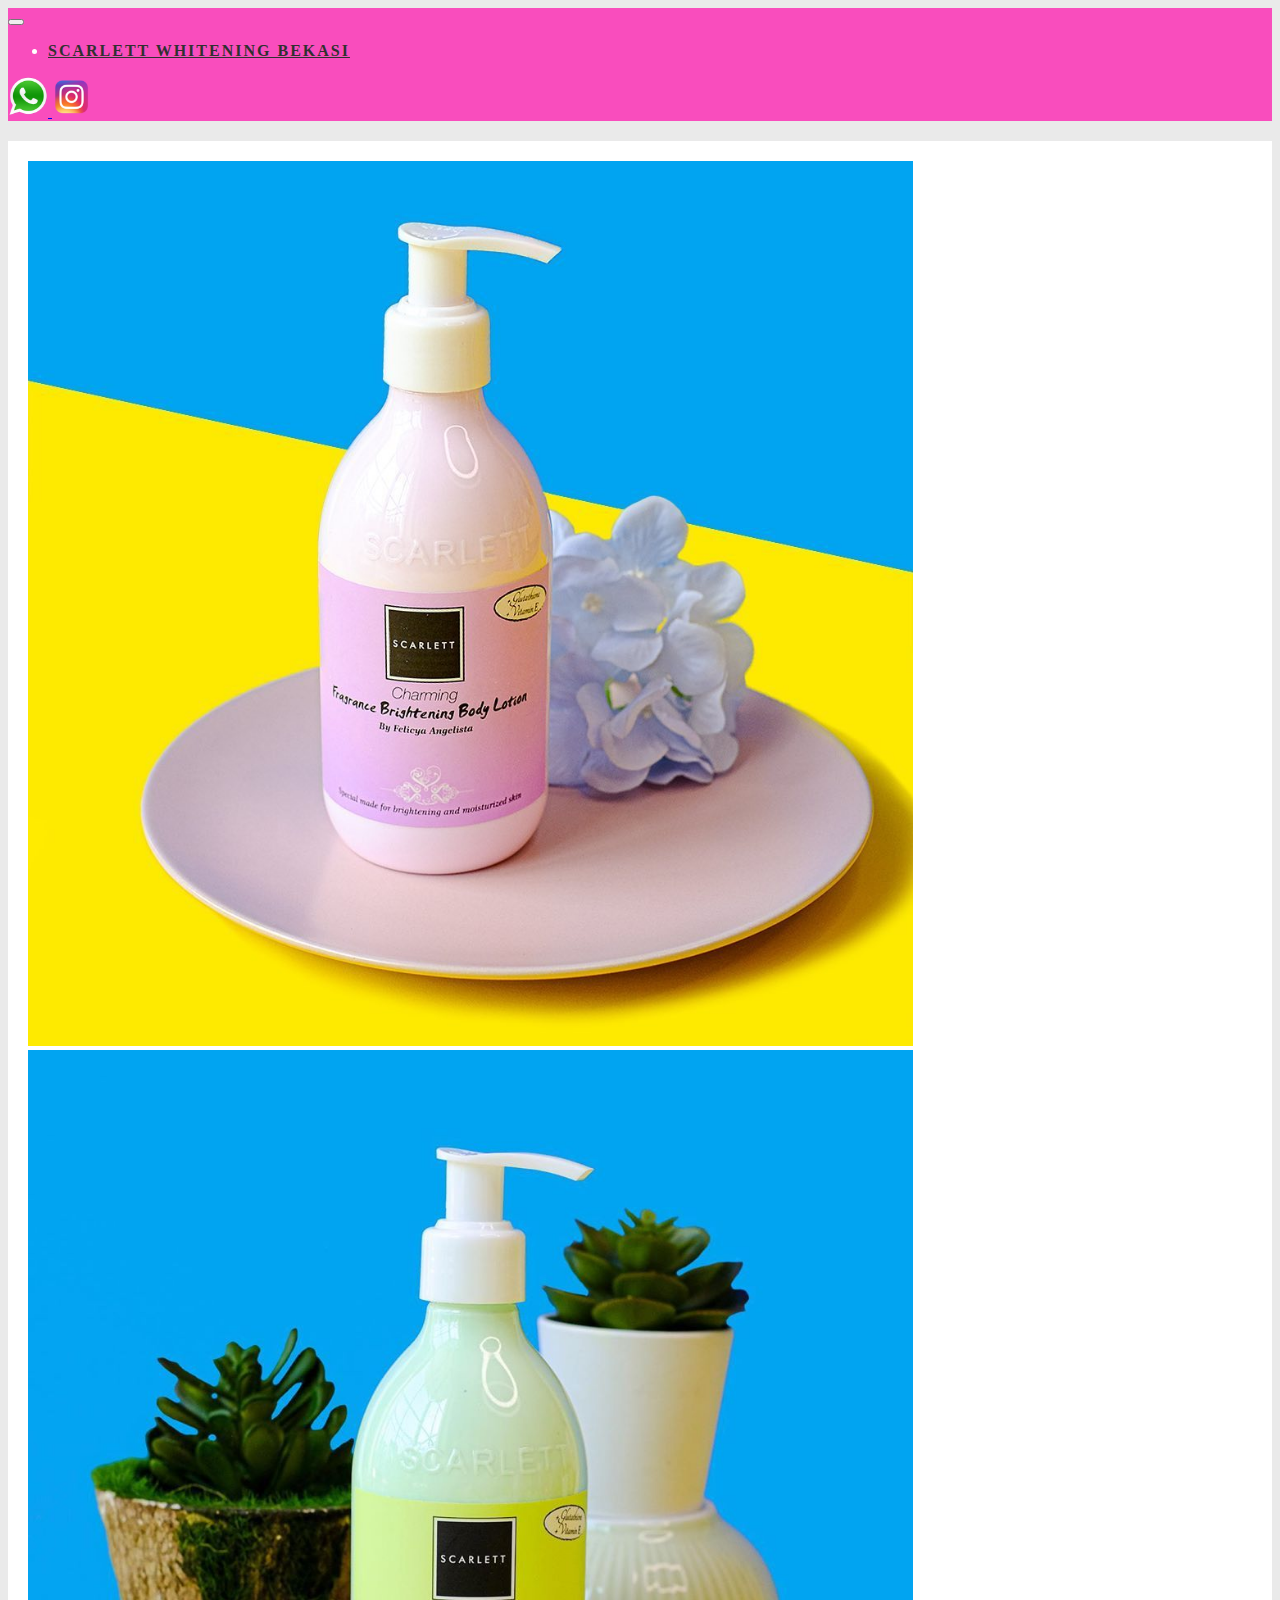
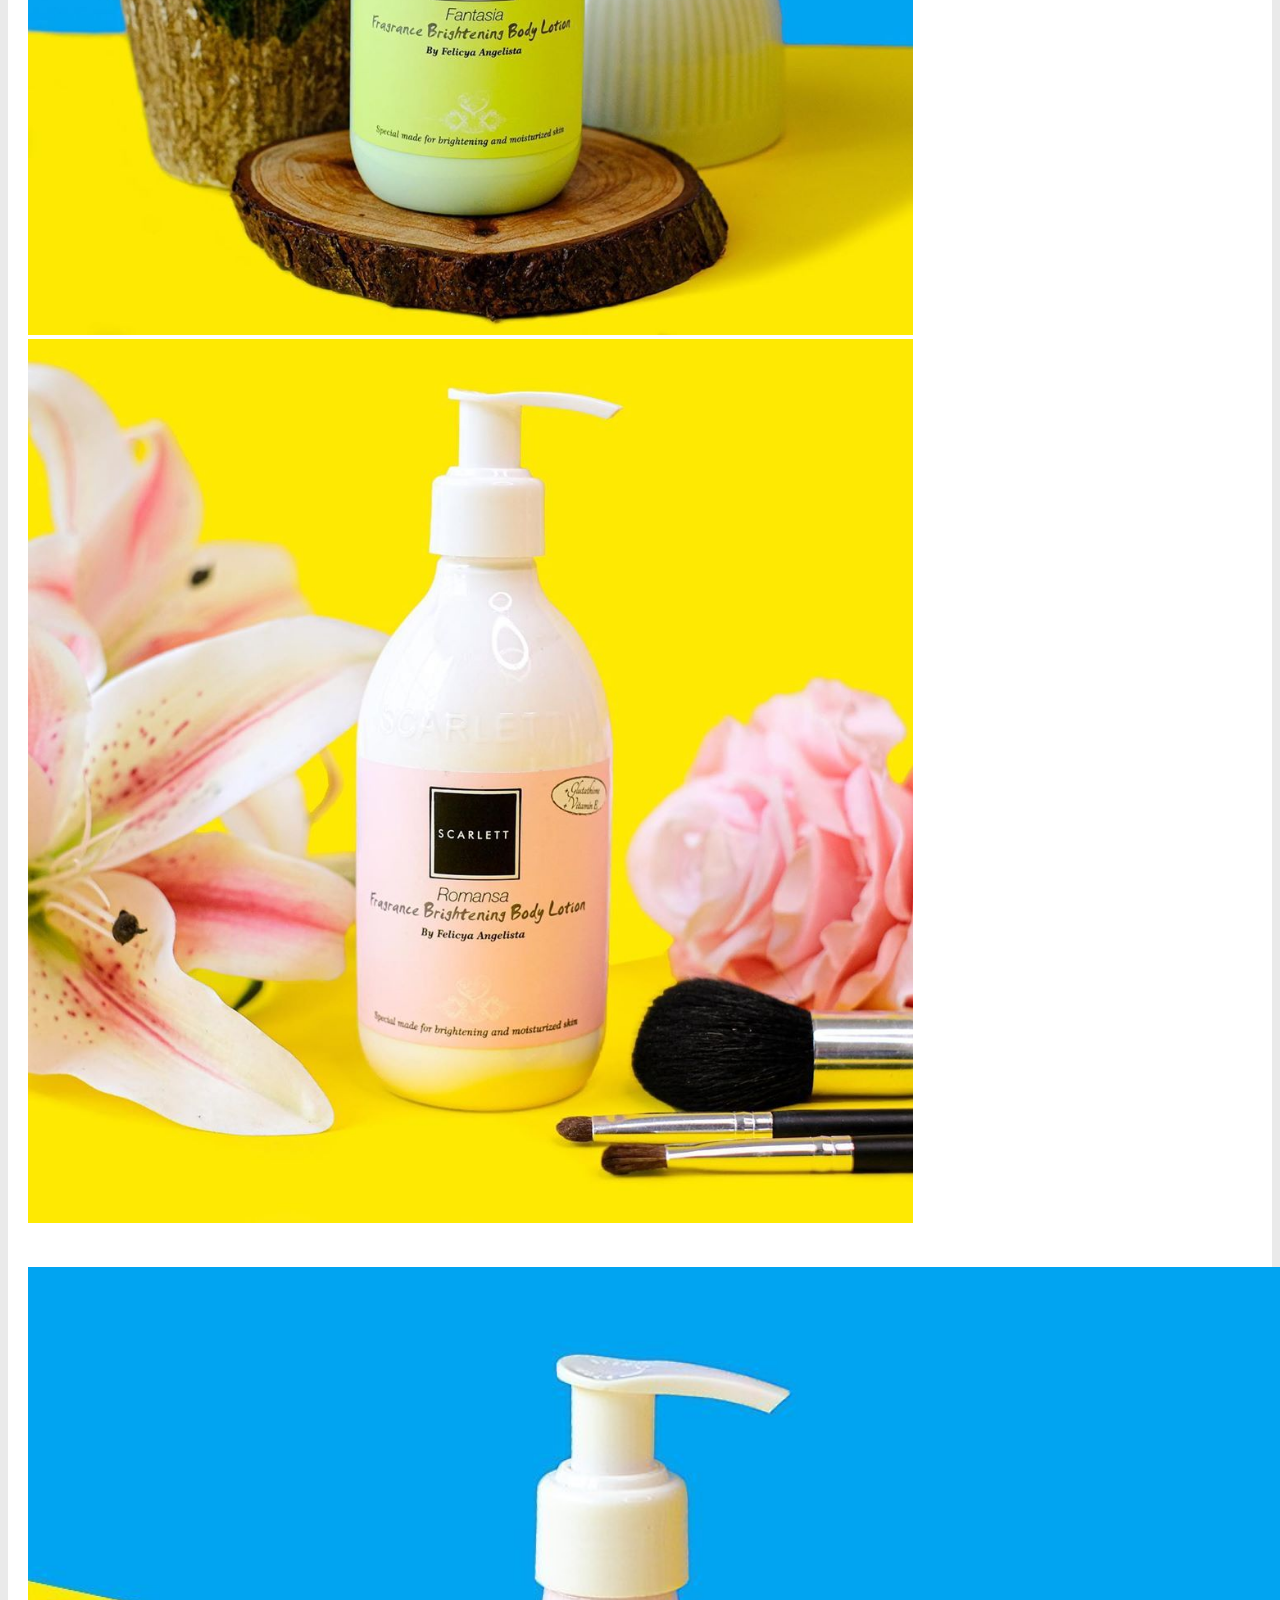
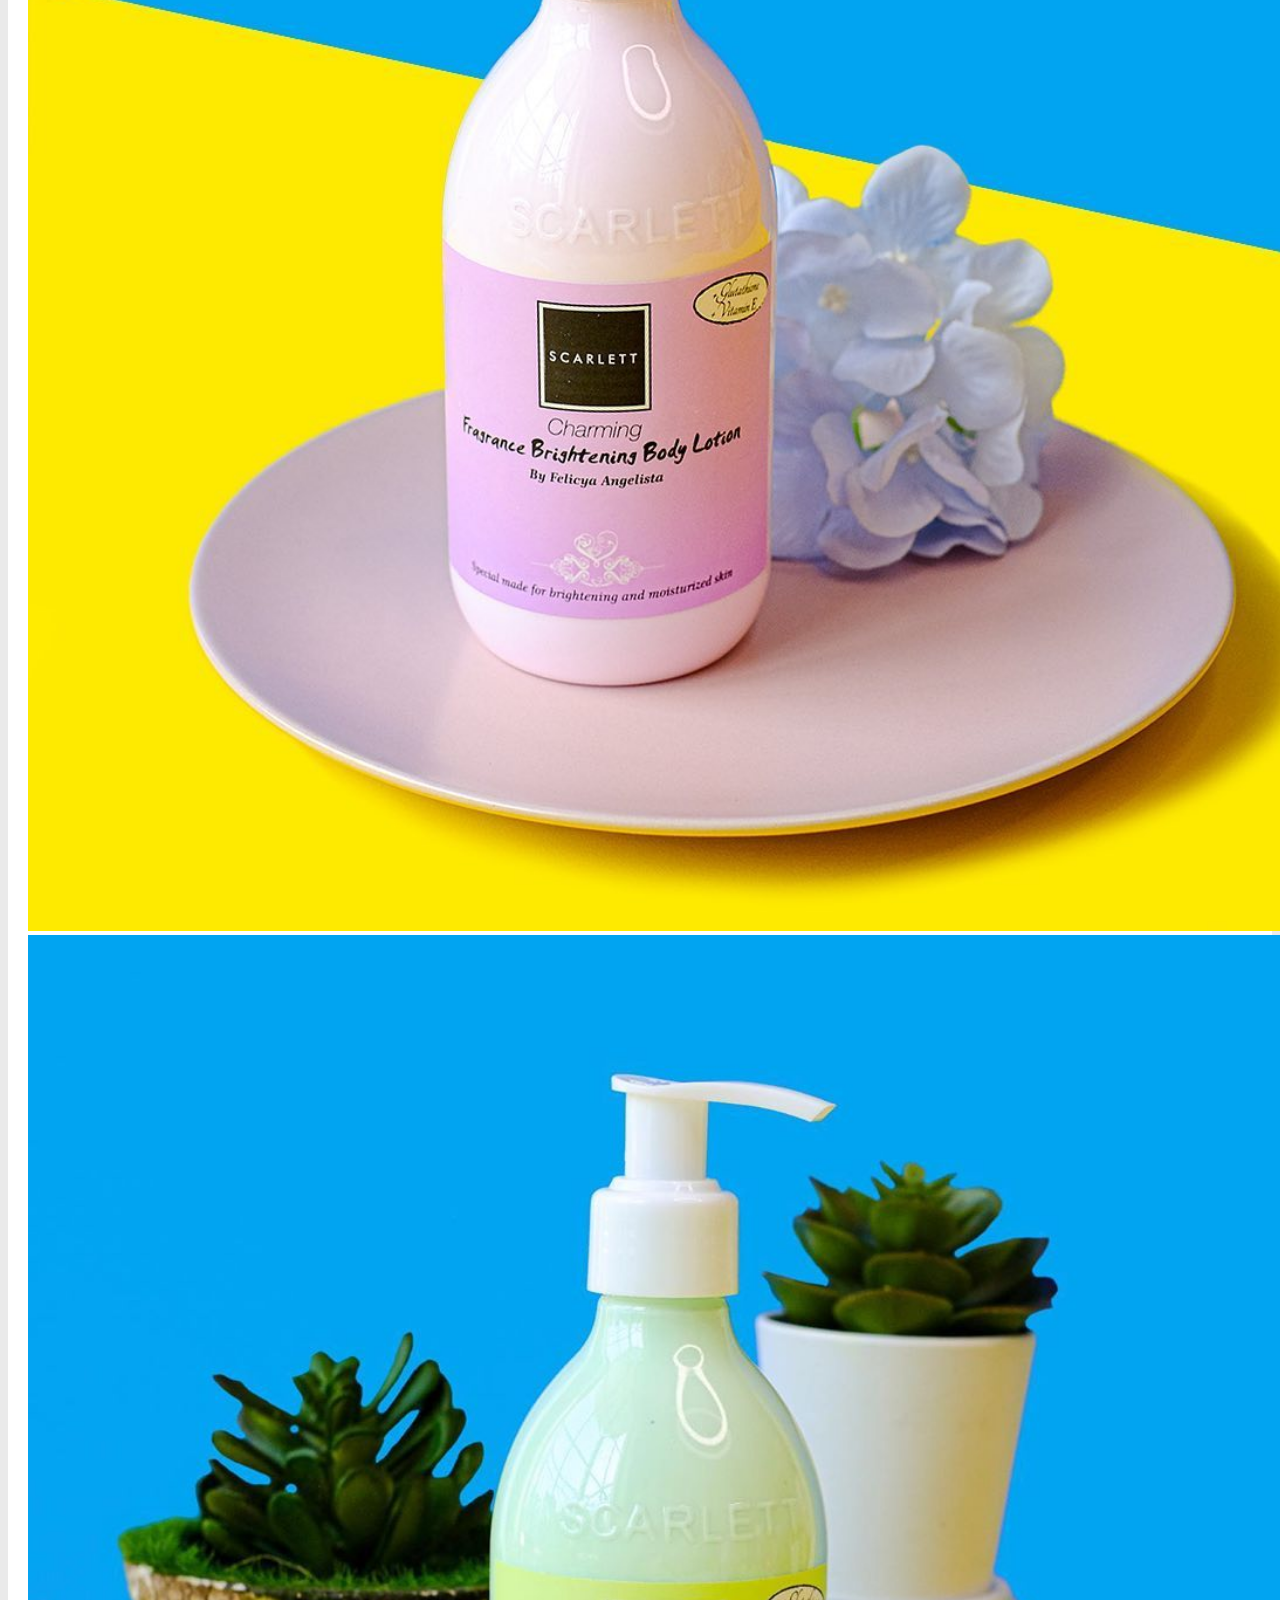
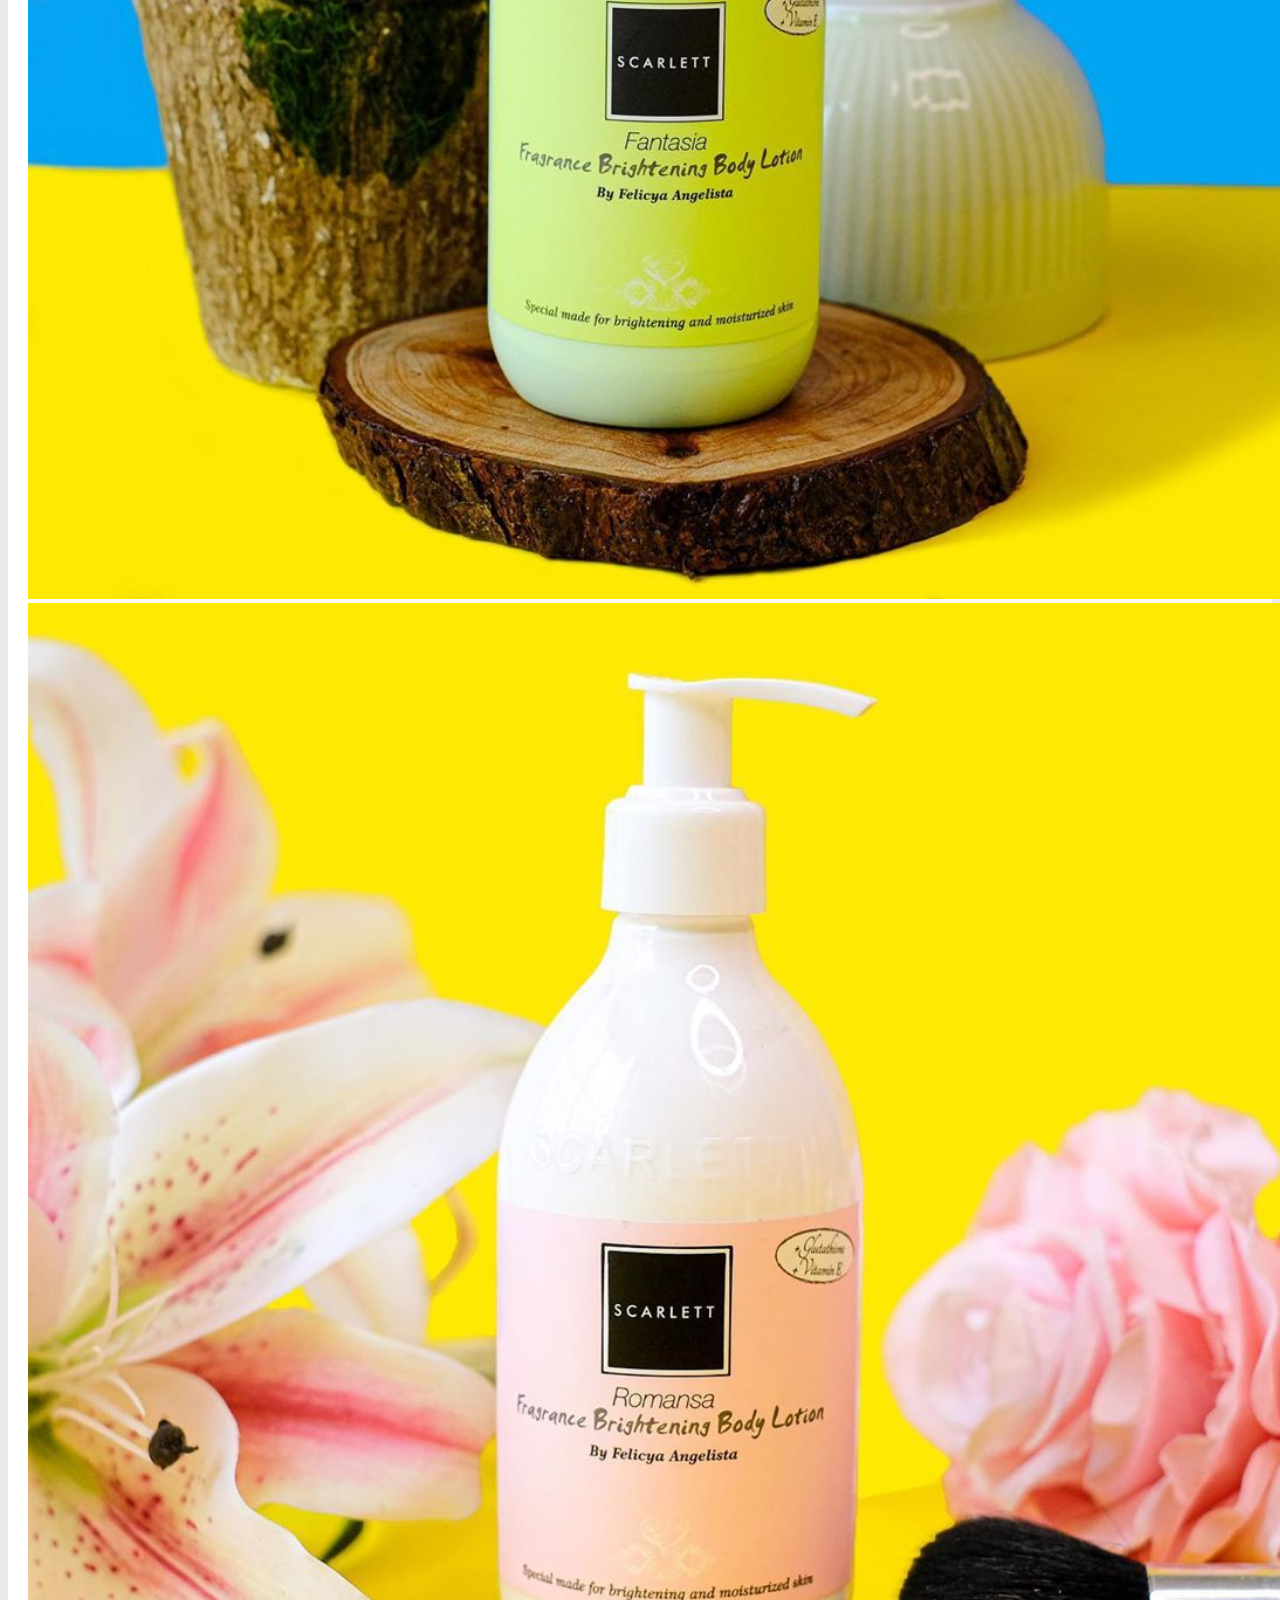
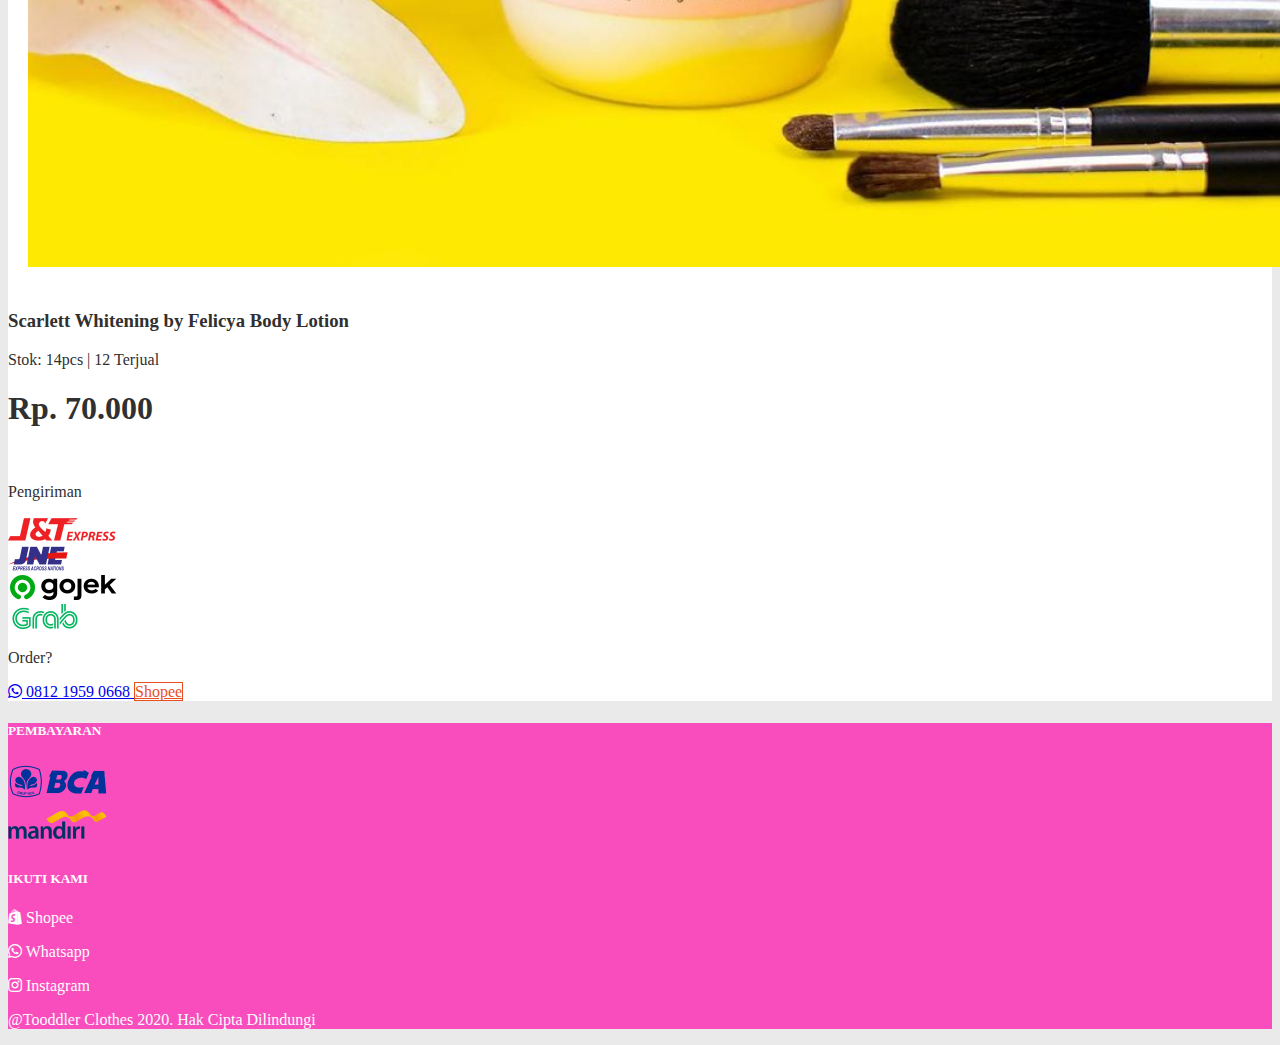
==== commit 1cbc2aa3: "test shopee link" ====
--- a/bodylotion.html
+++ b/bodylotion.html
@@ -39,7 +39,7 @@
     <section class="single-produk">
         <div class="container .container-top">
             <div class="row justify-content-center">
-                <div class="col-lg-6 col-12">
+                <div class="col-lg-6 col-12 left-side">
                     <div id="carouselSingleProduk" class="carousel slide d-sm-blok mx-auto" data-ride="carousel">
                         <div class="carousel-inner">
                           <div class="carousel-item active">
@@ -90,8 +90,8 @@
                       </div>
                     </div>
                   </div>
-                <div class="col-lg-6 col-12">
-                    <h3 class="mt-3">Scarlett Whitening Body Lotion</h3>
+                <div class="col-lg-6 col-12 right-side">
+                    <h3 class="mt-3">Scarlett Whitening by Felicya Body Lotion</h3>
                     <p>Stok: 14pcs | 12 Terjual</p>
                     <h1>Rp. 70.000</h1>
                     <br>
@@ -111,9 +111,11 @@
                         </div>
                     </div>
                     <p>Order?</p>
-                    <a href="" class="btn btn-success btn-sm d-flex whatsapp">
-                        <i class="fab fa-whatsapp mx-2 mt-2"></i>
-                       <p>0812 1959 0668</p>
+                    <a href="http://wa.me/6288211723419" class="btn btn-outline-success">
+                       <i class="fab fa-whatsapp"></i> 0812 1959 0668
+                    </a>
+                    <a href="https://shopee.co.id/product/221848149/7435916602?smtt=0.0.9" class="btn shopee">
+                      Shopee
                     </a>
                 </div>
             </div>
--- a/style.css
+++ b/style.css
@@ -120,14 +120,13 @@
     padding: 20px;
 }
 
-.single-produk .container .whatsapp {
-    border-radius: 0px;
-    font-size: 24px;
-    width: fit-content;
+.single-produk .container .right-side .shopee {
+    color: #EA501F;
+    border: 1px solid #EA501F;
 }
 
-.single-produk .container .whatsapp i,
-.single-produk .container .whatsapp p {
-    transform: translateY(6px);
-}
-
+.single-produk .container .right-side .shopee:hover {
+    color: white;
+    background-color: #EA501F;
+    transition: .2s;
+}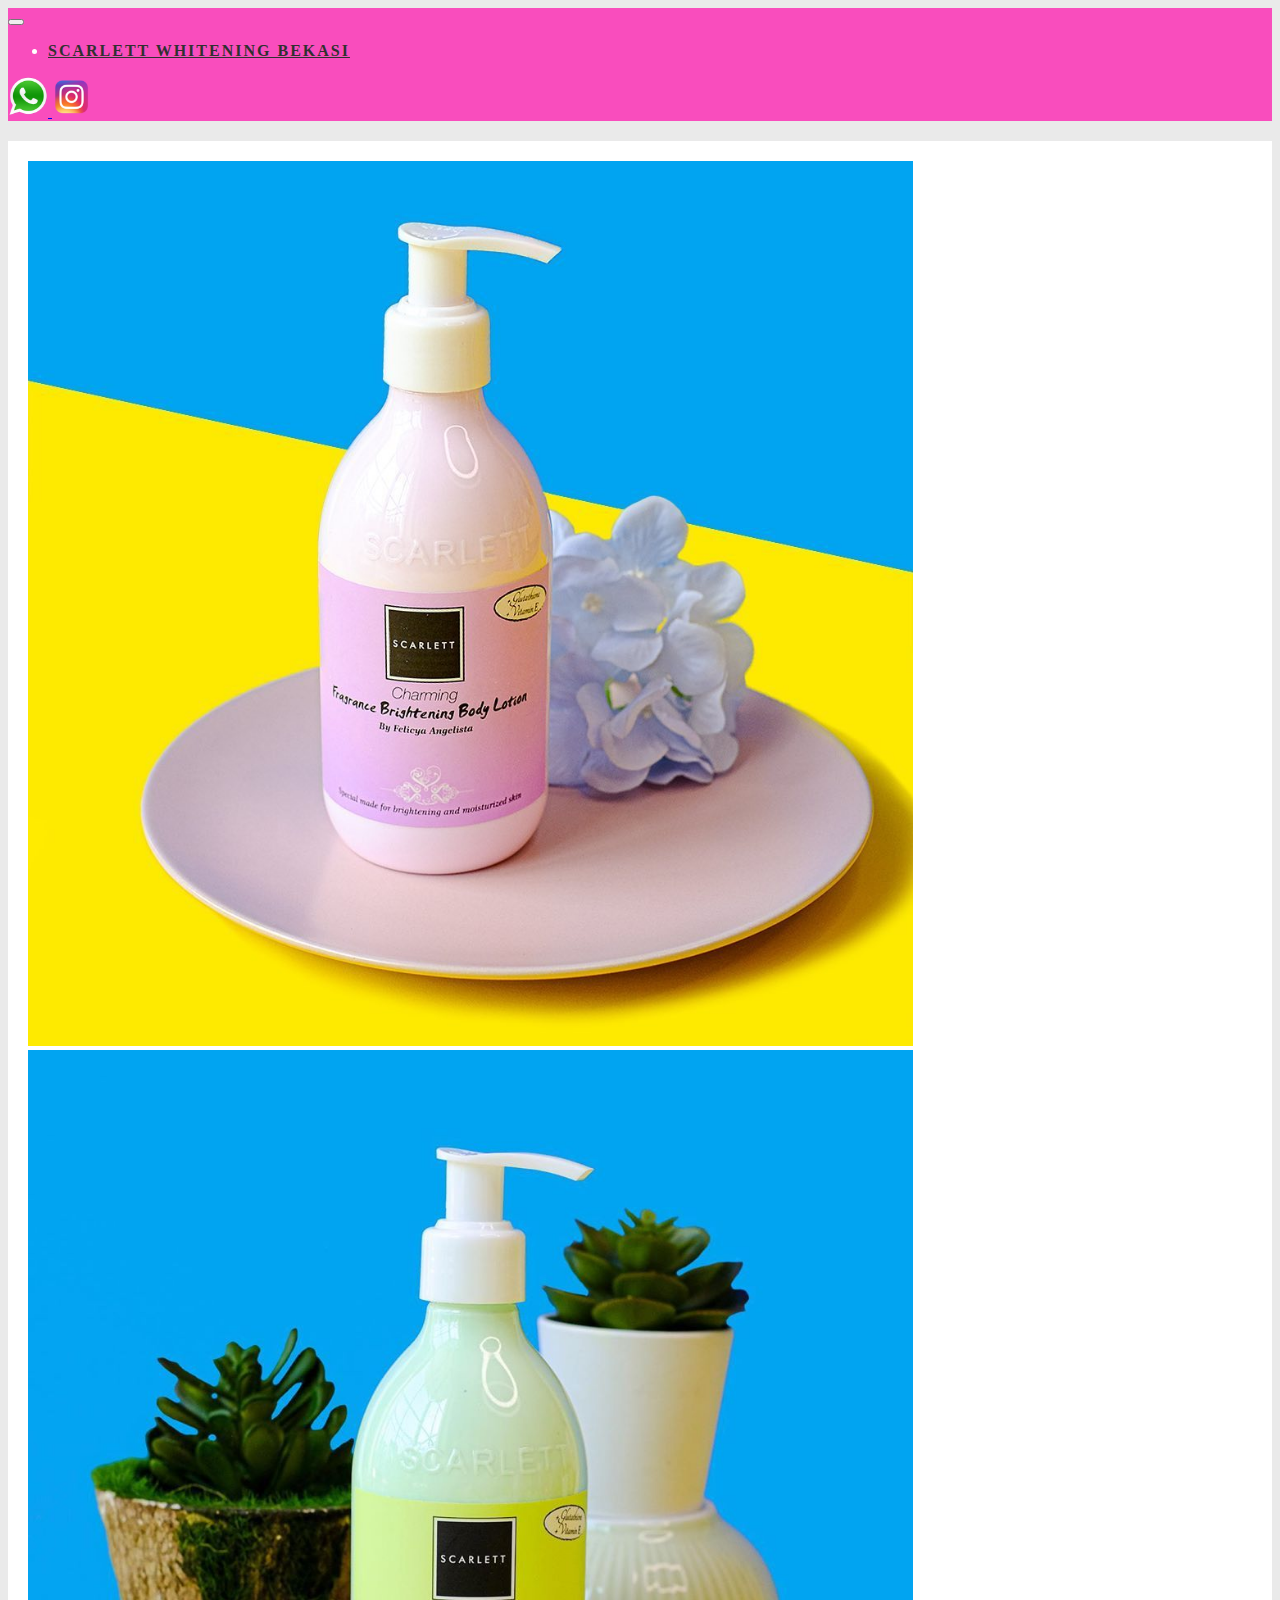
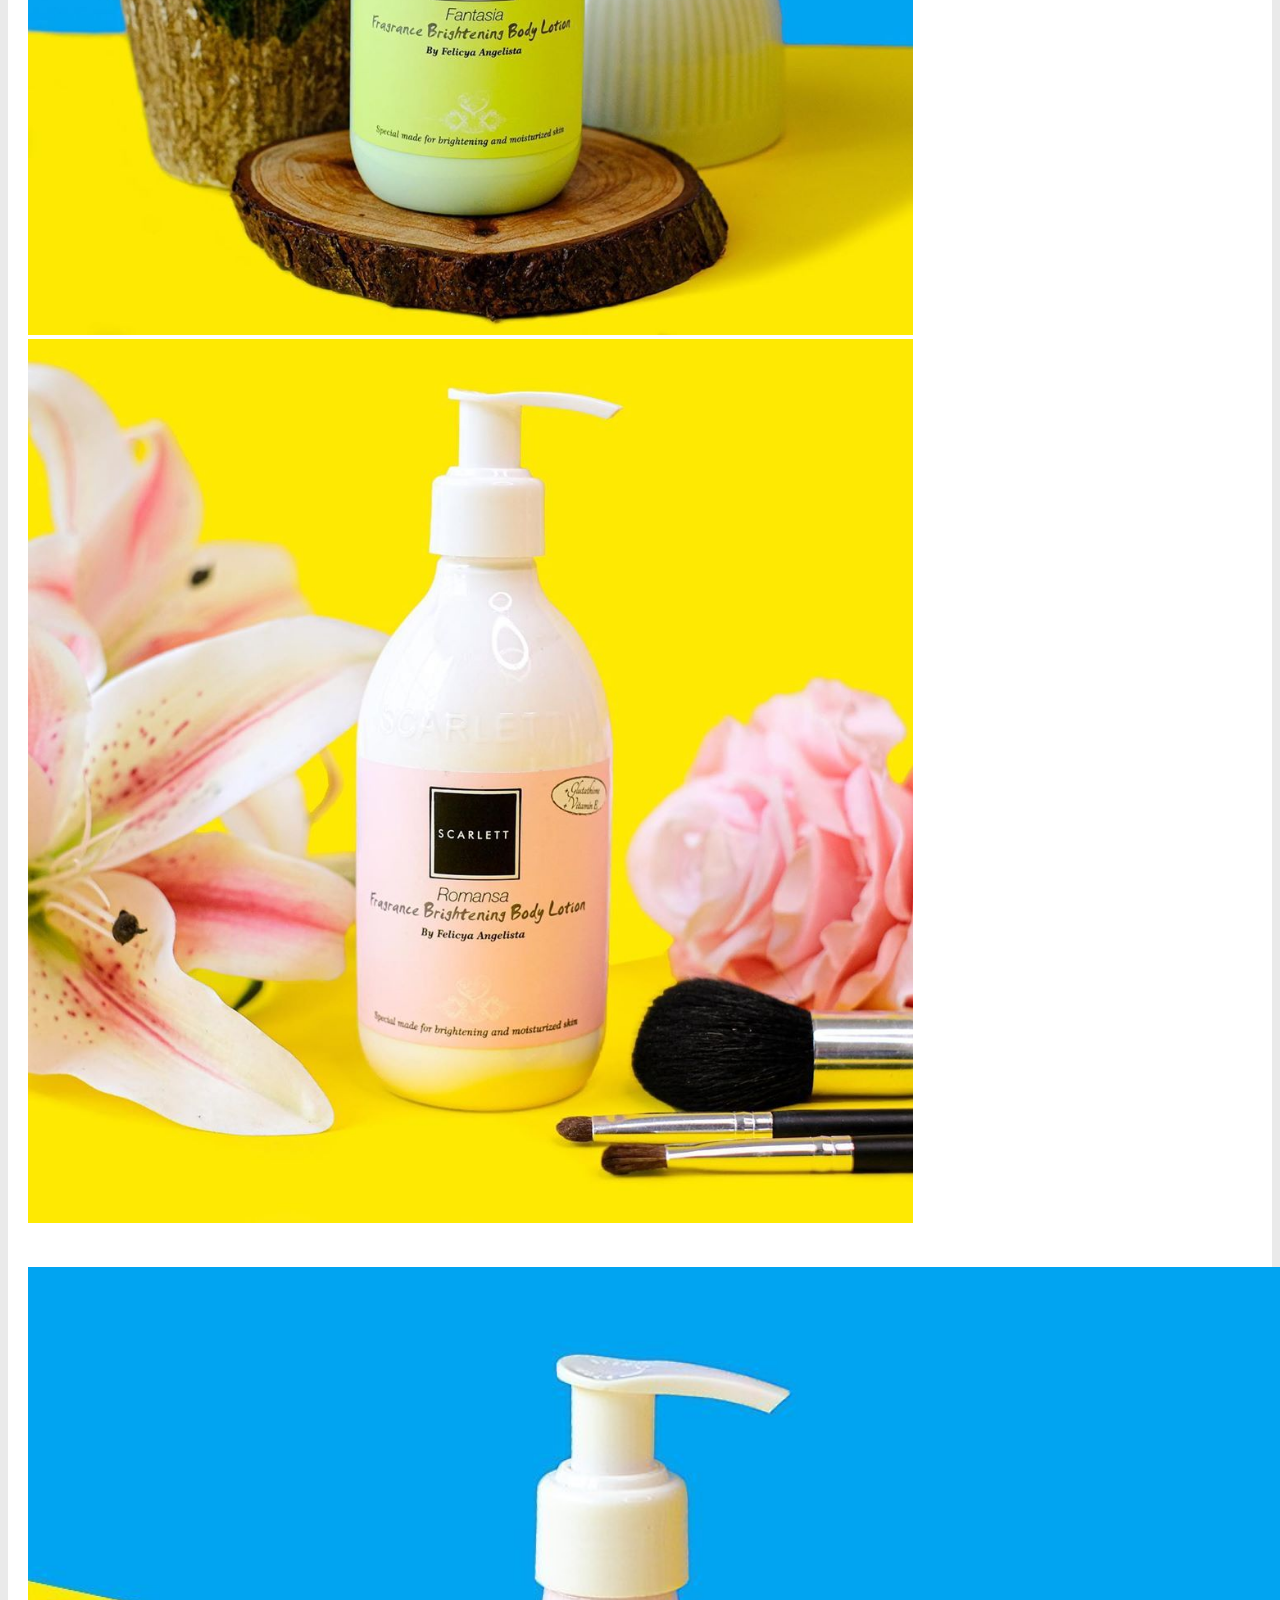
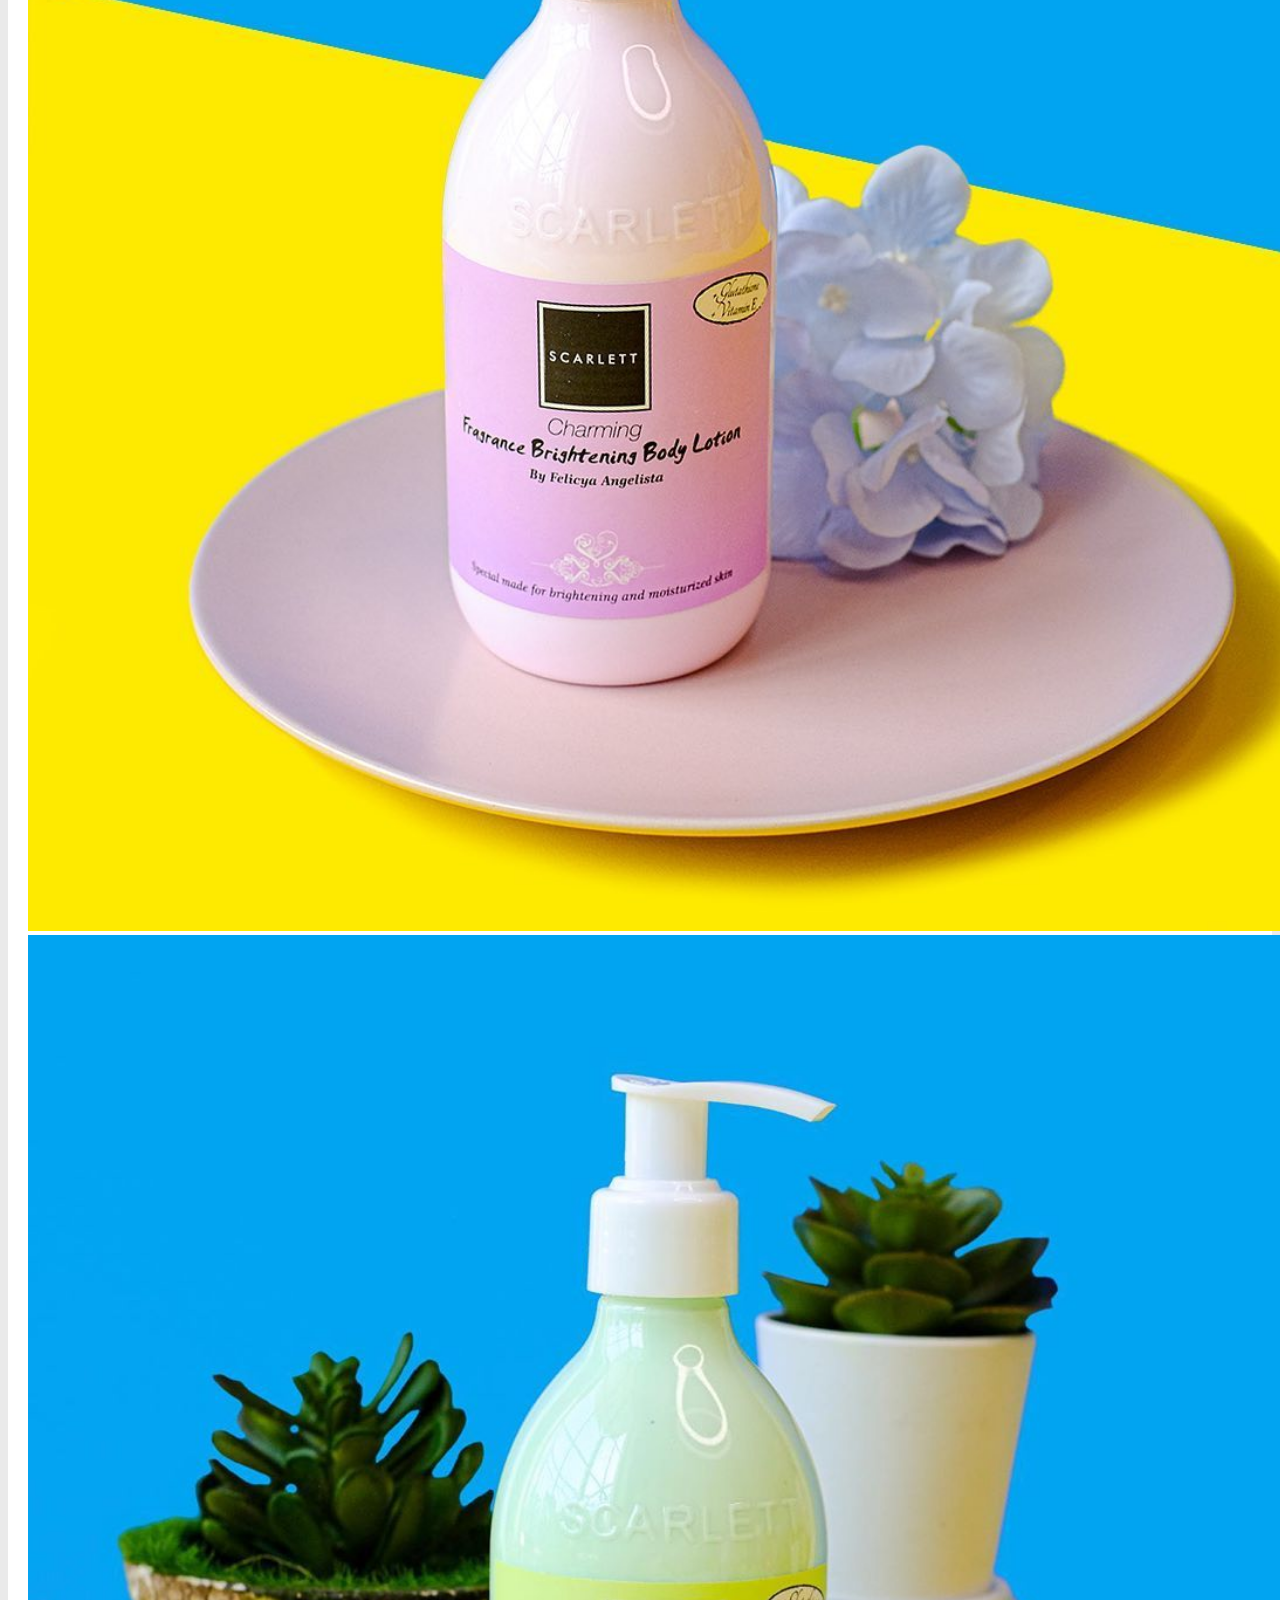
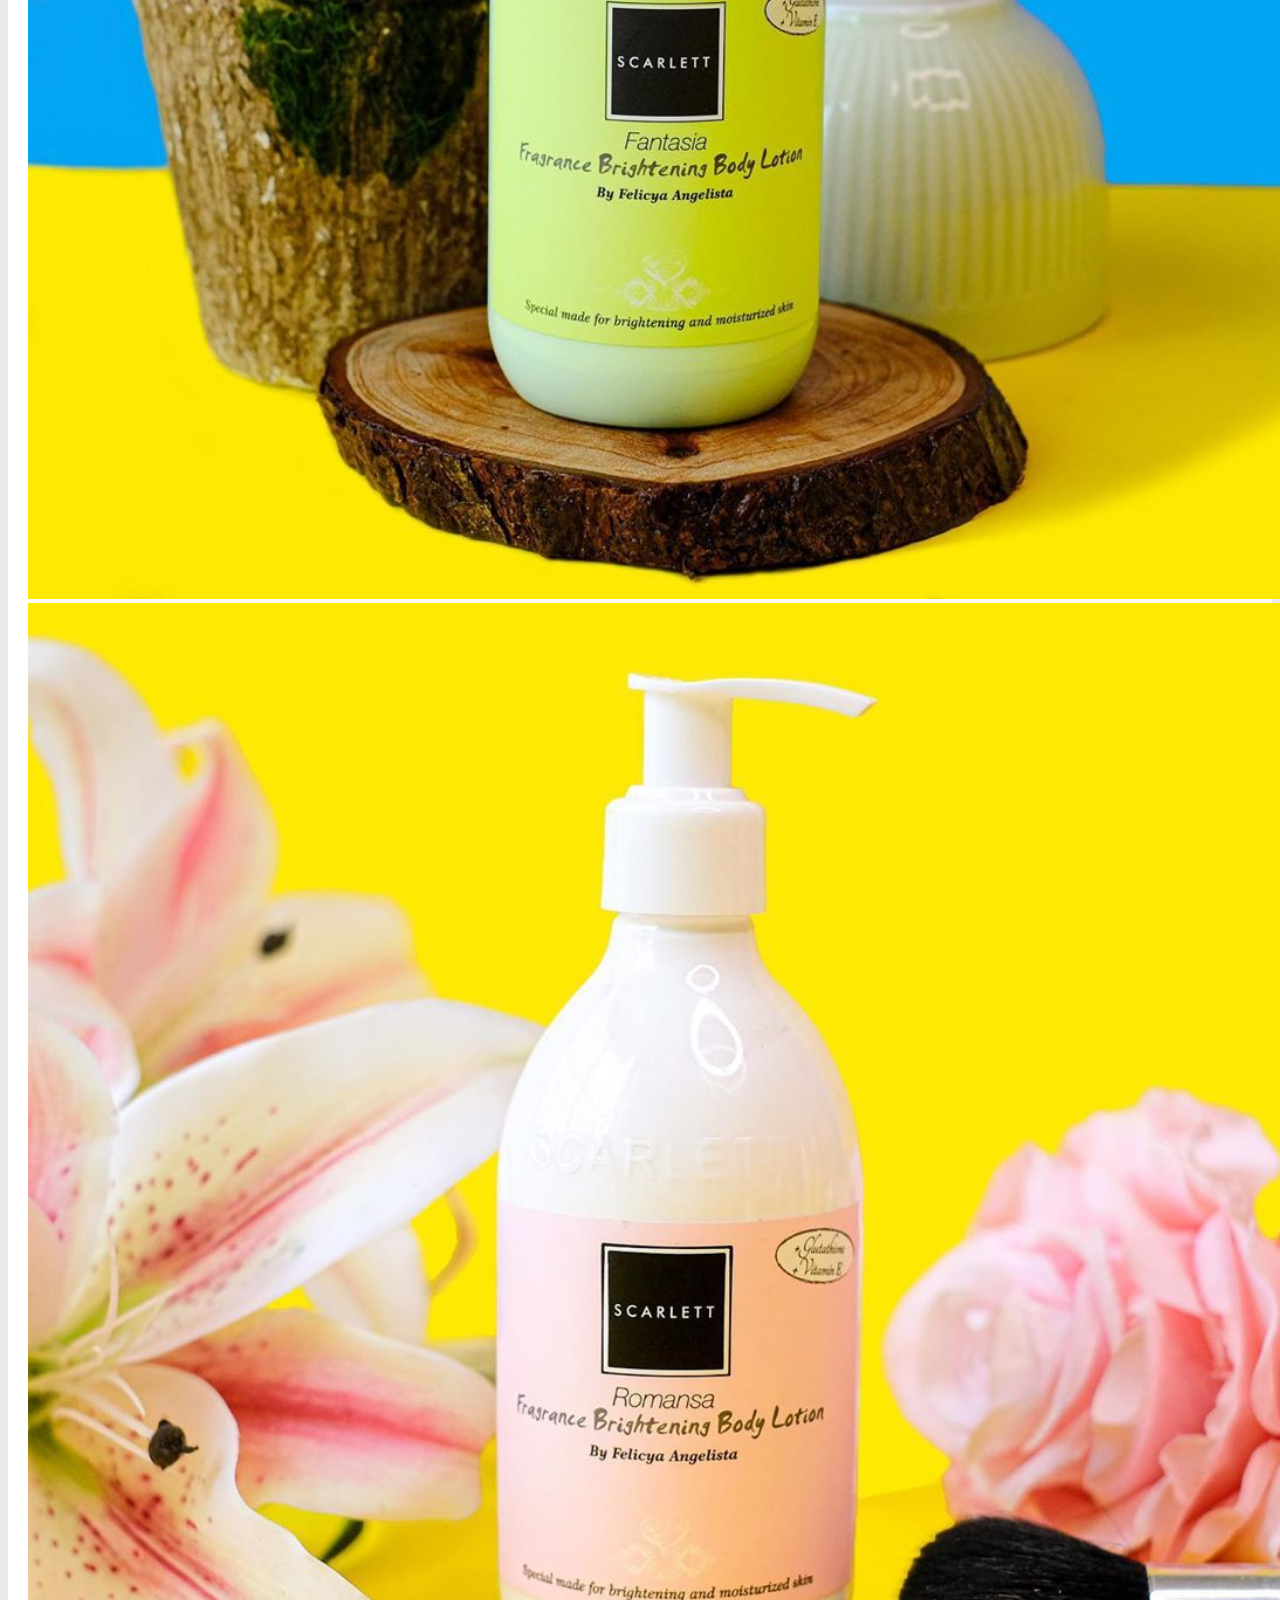
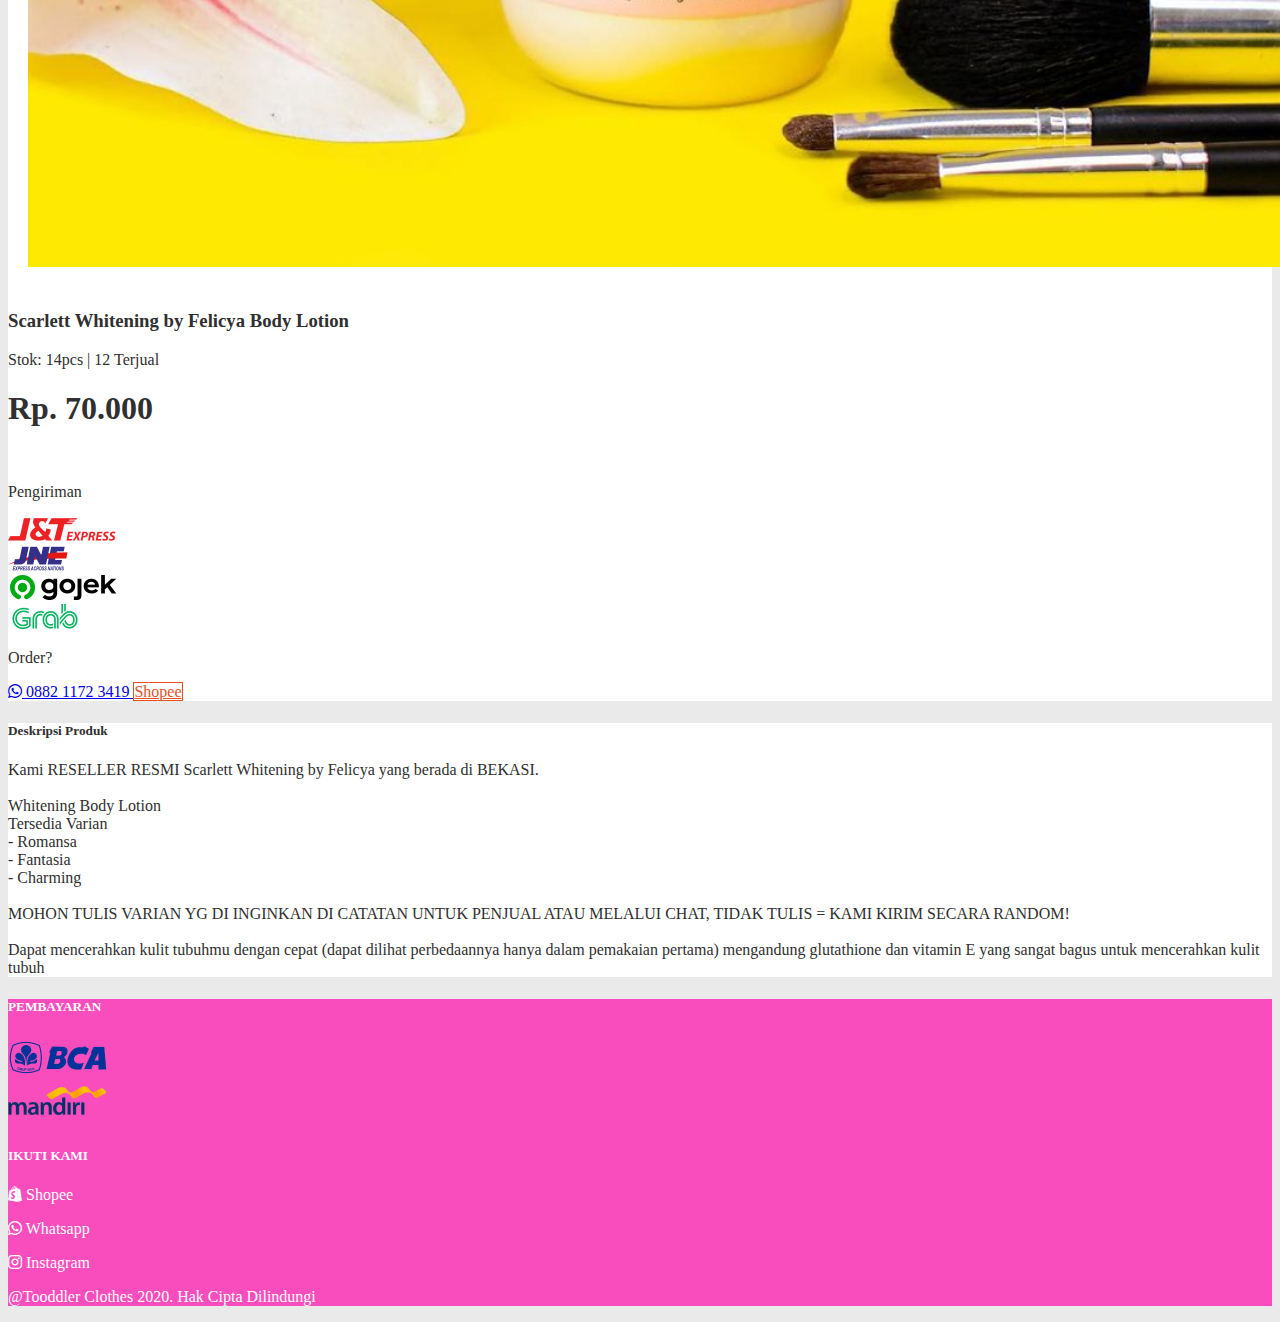
==== commit 8493a2ca: "finish body lotion" ====
--- a/bodylotion.html
+++ b/bodylotion.html
@@ -112,13 +112,36 @@
                     </div>
                     <p>Order?</p>
                     <a href="http://wa.me/6288211723419" class="btn btn-outline-success">
-                       <i class="fab fa-whatsapp"></i> 0812 1959 0668
+                       <i class="fab fa-whatsapp"></i> 0882 1172 3419
                     </a>
-                    <a href="https://shopee.co.id/product/221848149/7435916602?smtt=0.0.9" class="btn shopee">
+                    <a href="https://shopee.co.id/product/221848149/7435916602?smtt=0.0.9" target="_blank" class="btn shopee">
                       Shopee
                     </a>
                 </div>
             </div>
+        </div>
+        <div class="container">
+          <div class="row">
+            <div class="col-12">
+              <h5 class="p-2">Deskripsi Produk</h5>
+            </div>
+            <div class="row">
+              <div class="col-12">
+                <p class="p-4">Kami RESELLER RESMI Scarlett Whitening by Felicya yang berada di BEKASI.
+                  <br>
+                  <br>
+                  Whitening Body Lotion <br>
+                  Tersedia Varian <br>
+                  - Romansa <br>
+                  - Fantasia <br>
+                  - Charming <br>
+                  <br>
+                  MOHON TULIS VARIAN YG DI INGINKAN DI CATATAN UNTUK PENJUAL ATAU MELALUI CHAT, TIDAK TULIS = KAMI KIRIM SECARA RANDOM! <br>
+                  <br>
+                  Dapat mencerahkan kulit tubuhmu dengan cepat (dapat dilihat perbedaannya hanya dalam pemakaian pertama) mengandung glutathione dan vitamin E yang sangat bagus untuk mencerahkan kulit tubuh</p>                
+              </div>
+            </div>
+          </div>
         </div>
     </section>
 
@@ -145,13 +168,13 @@
       </div>
       <div class="row follow">
         <div class="col-12 d-flex justify-content-center">
-          <a href="" style="color: white;">
+          <a href="https://shopee.co.id/fahlevi999" style="color: white;">
             <p> <i class="fab fa-shopify"></i> Shopee</p>
           </a>
-          <a href="" class="mx-3" style="color: white;">
+          <a href="http://wa.me/6288211723419" class="mx-3" style="color: white;">
             <p><i class="fab fa-whatsapp"></i> Whatsapp</p>
           </a>
-          <a href="" style="color: white;">
+          <a href="https://www.instagram.com/scarlettbyfeli.bekasi/?hl=id" style="color: white;">
             <p><i class="fab fa-instagram"></i> Instagram</p>
           </a>
         </div>
